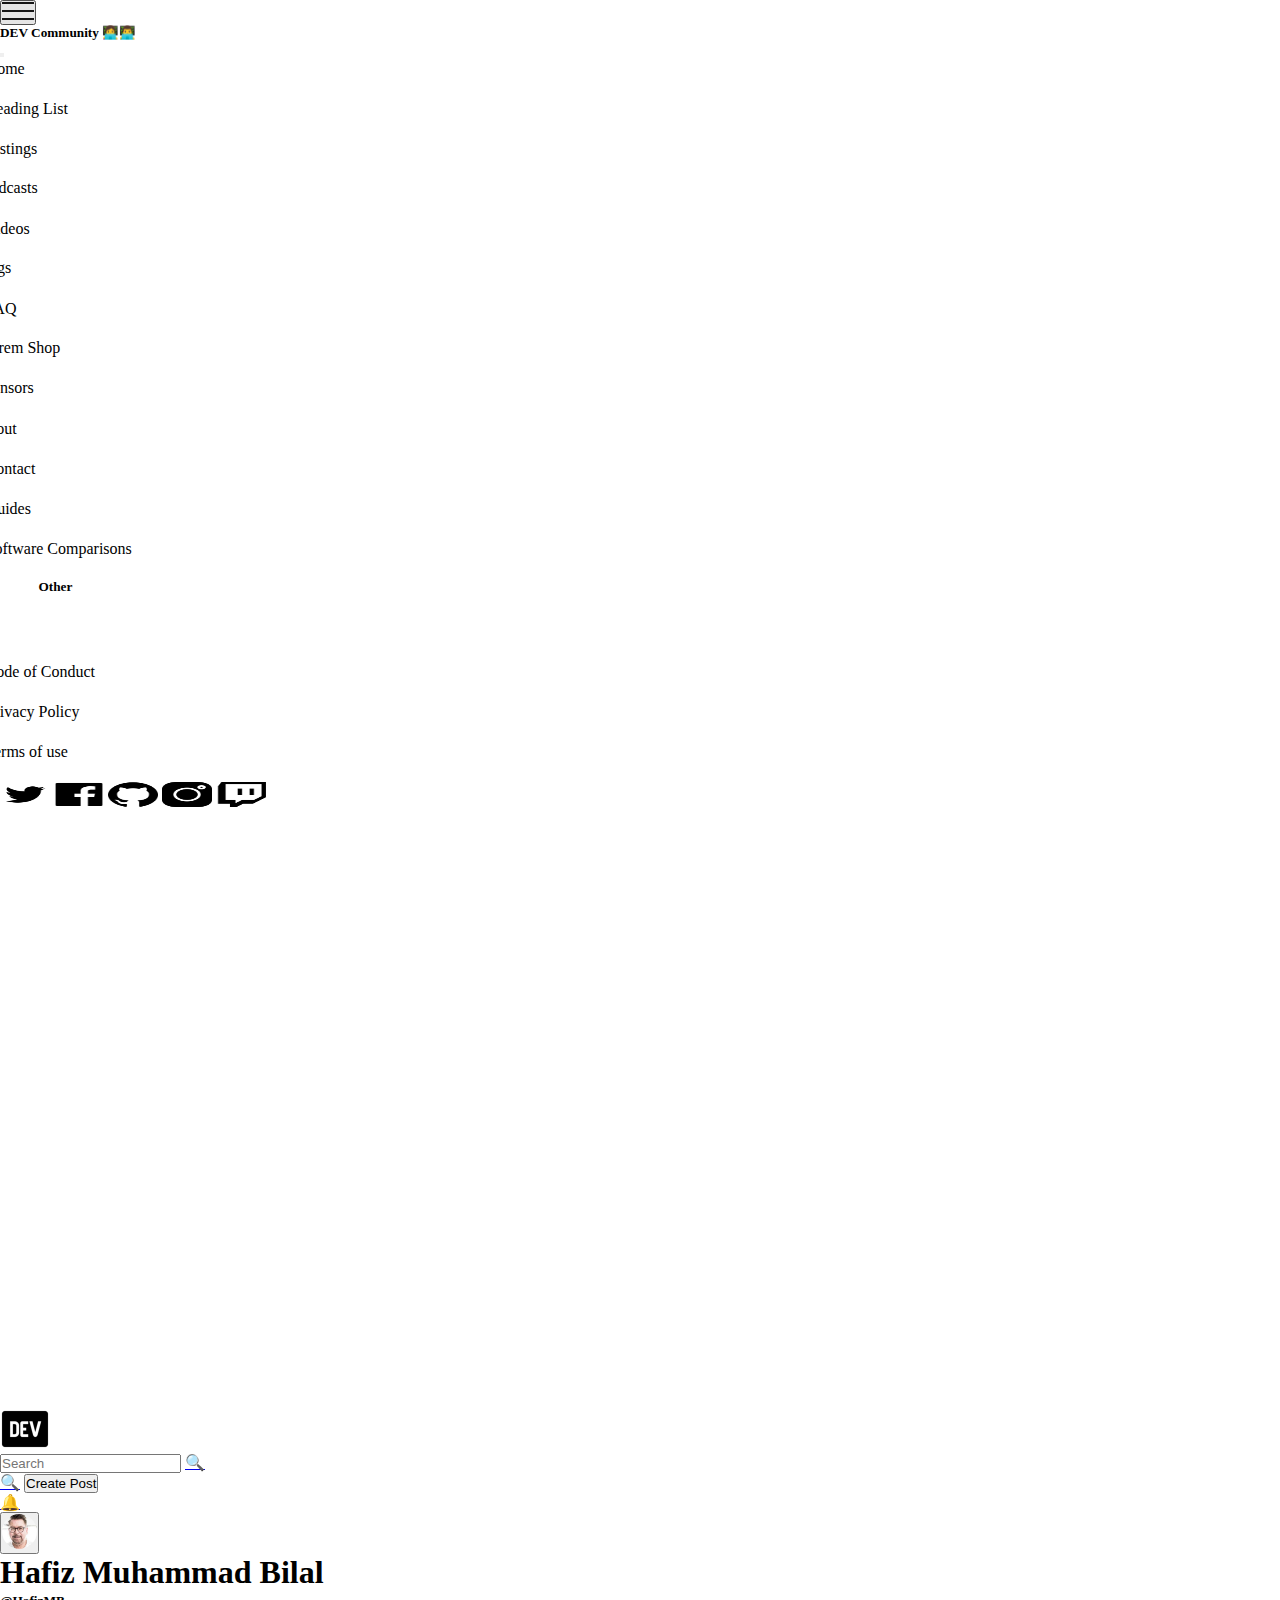
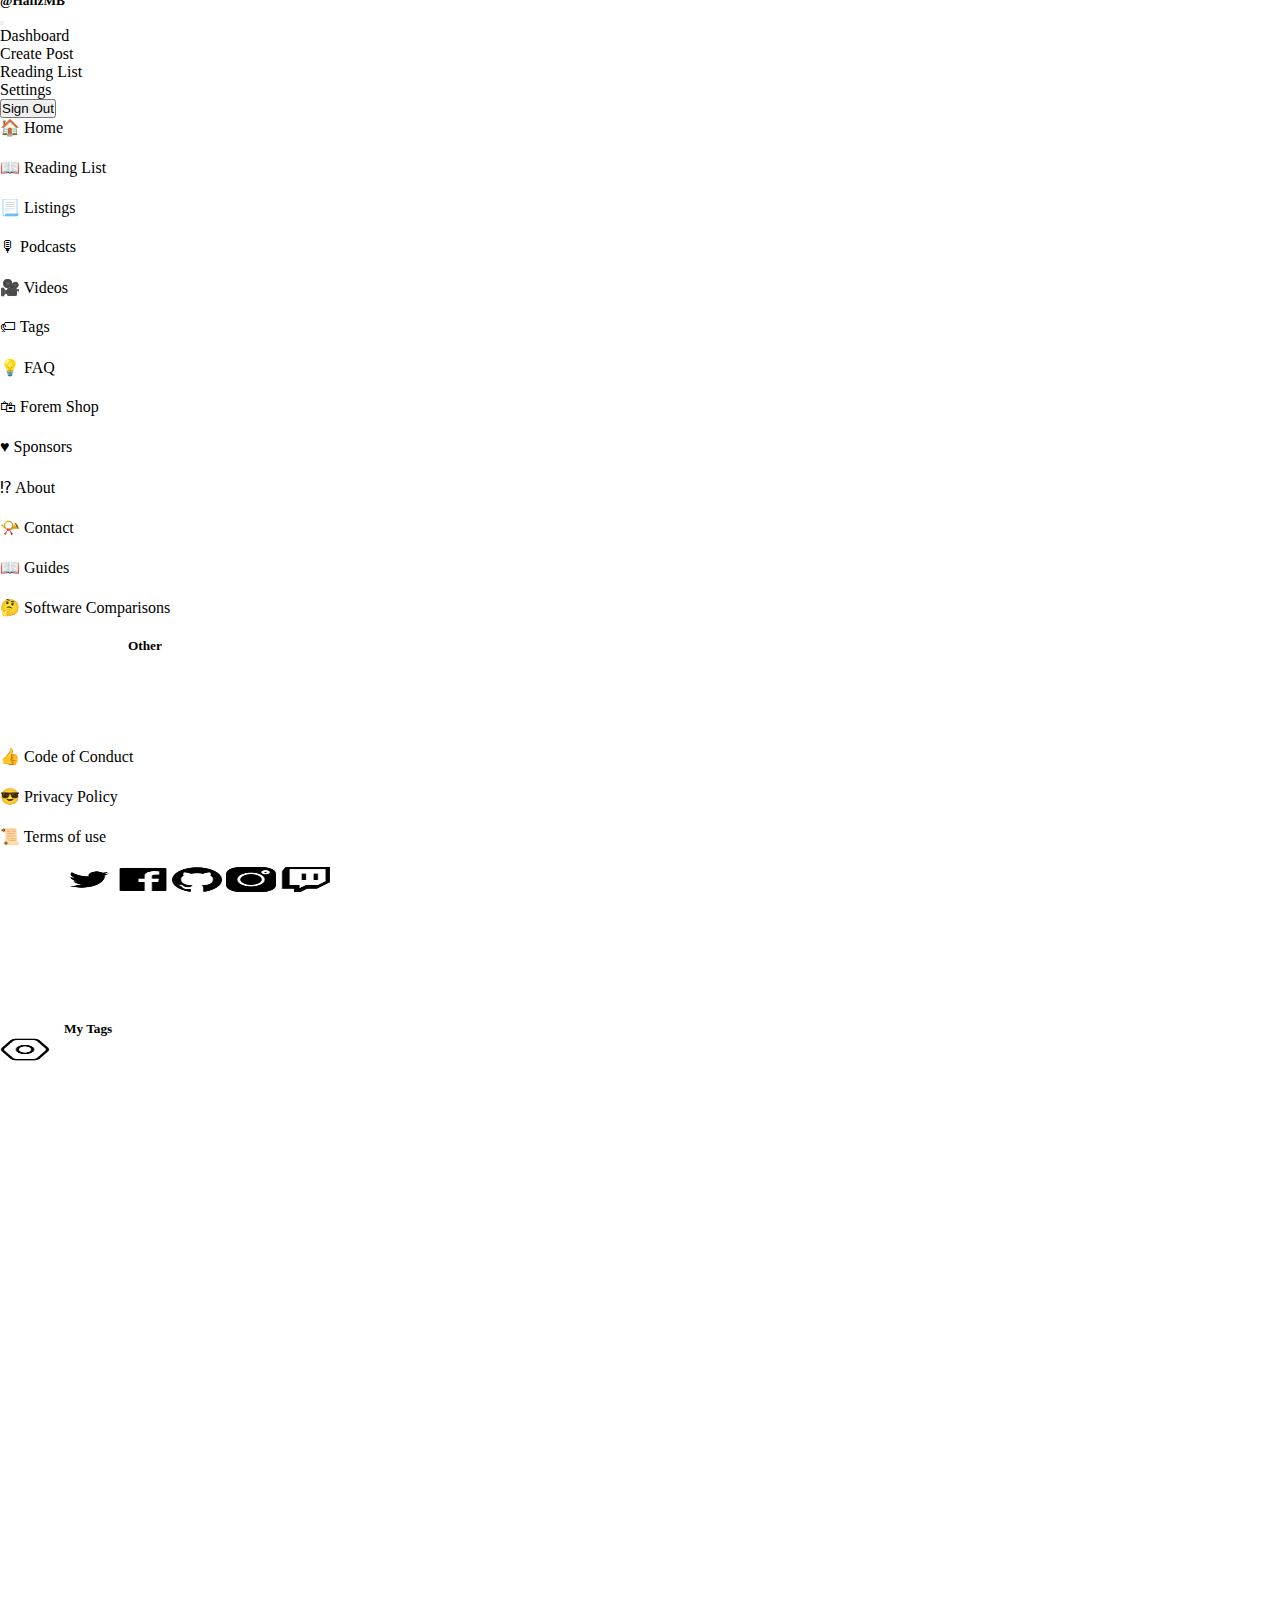
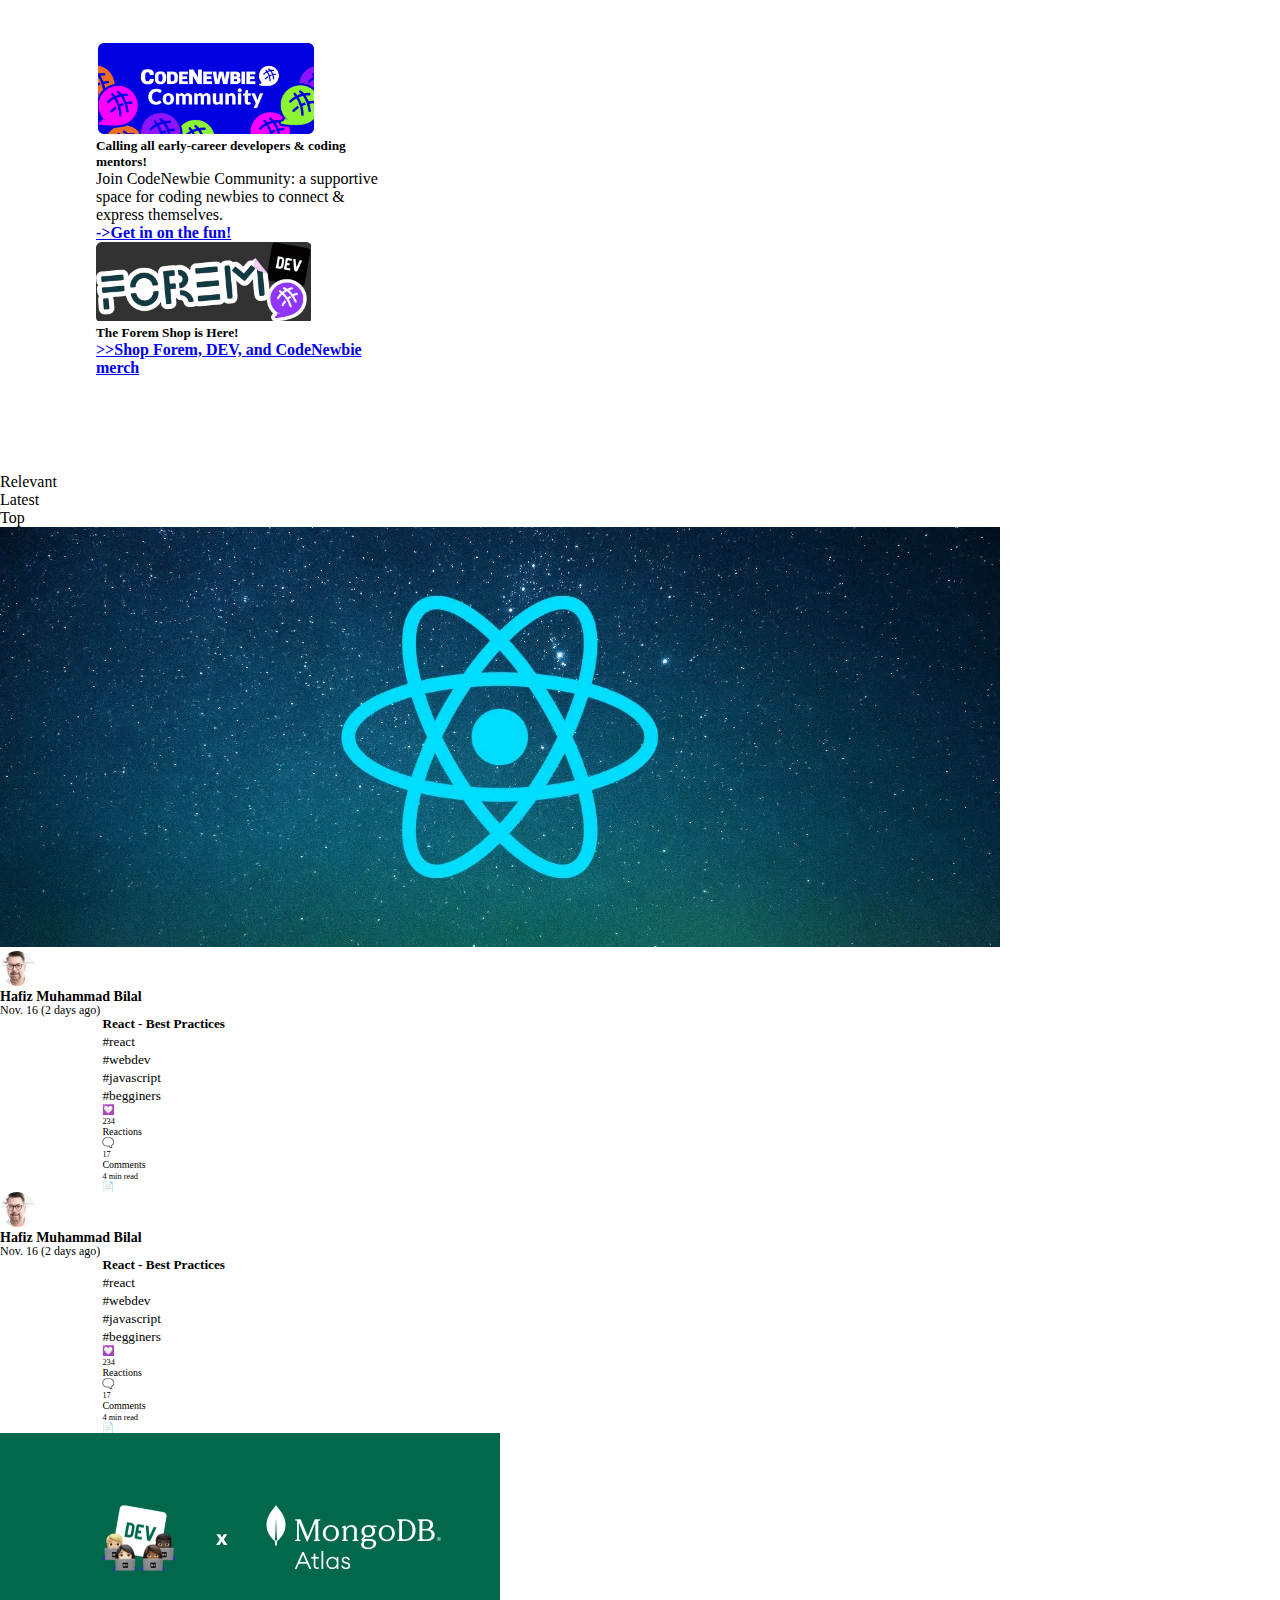
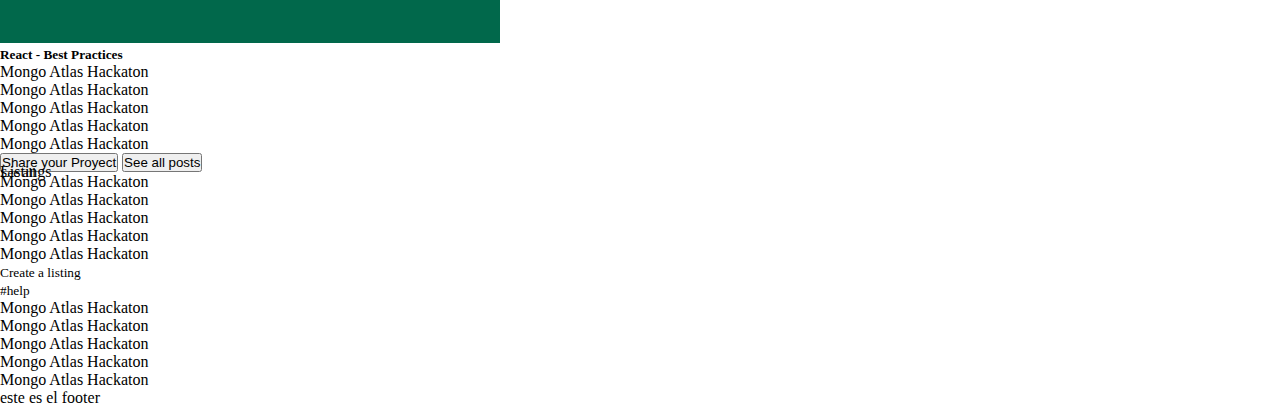
==== src/index.html @ c9198eea "cambios" ====
<!DOCTYPE html>
<html lang="en">
  <head>
    <meta charset="utf-8" />
    <meta name="viewport" content="width=device-width, initial-scale=1" />
    <link
      rel="shortcut icon"
      href="../images/iconLogo.ico"
      type="image/x-icon"
    />
    <title>Desafio2 Maquetado-Bootstrap</title>
    <link
      href="https://cdn.jsdelivr.net/npm/bootstrap@5.2.2/dist/css/bootstrap.min.css"
      rel="stylesheet"
      integrity="sha384-Zenh87qX5JnK2Jl0vWa8Ck2rdkQ2Bzep5IDxbcnCeuOxjzrPF/et3URy9Bv1WTRi"
      crossorigin="anonymous"
    />
    <link rel="stylesheet" href="../style/style.css" />
  </head>

  <body>
    <header class="bg-white">
      <nav class="navbar navbar-expand-md justify-content-around">
        <div
          class="nav__buttons--left w-lg-75 d-flex align-items-center justify-content-start"
        >
          <button
            class="navbar-toggler noOutline border border-0"
            type="button"
            data-bs-toggle="offcanvas"
            data-bs-target="#offcanvasExample"
            aria-controls="offcanvasExample"
          >
            <img src="../images/icon-menu.svg" alt="" />
          </button>

          <div
            class="offcanvas offcanvas-start w-75 d-md-none d-lg-none"
            tabindex="-1"
            id="offcanvasExample"
            aria-labelledby="offcanvasExampleLabel"
          >
            <div class="offcanvas-header">
              <h5 class="offcanvas-title" id="offcanvasExampleLabel">
                DEV Community 👩‍💻👨‍💻
              </h5>
              <button
                type="button"
                class="btn-close"
                data-bs-dismiss="offcanvas"
                aria-label="Close"
              ></button>
            </div>
            <div class="offcanvas-body">
              <div class="row vh-100">
                <div class="col-12">
                  <ul class="offcanvas-list">
                    <li><a href="#">🏠 Home</a></li>
                    <li><a href="#">📖 Reading List</a></li>
                    <li><a href="#">📃 Listings</a></li>
                    <li><a href="#">🎙 Podcasts</a></li>
                    <li><a href="#">🎥 Videos</a></li>
                    <li><a href="#">🏷 Tags</a></li>
                    <li><a href="#">💡 FAQ</a></li>
                    <li><a href="#">🛍 Forem Shop</a></li>
                    <li><a href="#">♥ Sponsors</a></li>
                    <li><a href="#">⁉ About</a></li>
                    <li><a href="#">📯 Contact</a></li>
                    <li><a href="#">📖 Guides</a></li>
                    <li><a href="#">🤔 Software Comparisons</a></li>
                  </ul>
                  <div class="offcanvas-subtitle"><h5>Other</h5></div>

                  <ul class="offcanvas-list">
                    <li><a href="#">👍 Code of Conduct</a></li>
                    <li><a href="#">😎 Privacy Policy</a></li>
                    <li><a href="#">📜 Terms of use</a></li>
                  </ul>
                  <div class="aside-icons">
                    <div class="row d-flex justify-content-around">
                      <img src="../images/twitter.png" alt="Twitter-icon" />
                      <img src="../images/facebook.png" alt="Facebook-icon" />
                      <img src="../images/github.png" alt="Github-icon" />
                      <img src="../images/instagram.png" alt="Instagram-logo" />
                      <img src="../images/twitch.png" alt="twitch-logo" />
                    </div>
                  </div>
                </div>
              </div>
            </div>
          </div>

          <a href="../src/index.html">
            <img class="logoDev ms-1" src="../images/logo1.png" alt="logo" />
          </a>

          <div
            class="border ms-3 p-1 w-75 rounded bg-white d-none d-md-flex d-lg-flex justify-content-between"
          >
            <input
              class="border border-0 w-75"
              type="text"
              style="outline: none"
              placeholder="Search"
            />
            <a class="btn btn-light fs-5" href="#">🔍</a>
          </div>
        </div>

        <div
          class="nav__buttons--rigth me-2 d-flex align-items-center justify-content-end"
        >
          <a
            class="fs-3 me-2 btn btn-light d-md-none d-lg-none"
            href="../src/search.html"
            >🔍</a
          >

          <a href="create.html">
            <button
              class="header__nav--btn btn btn-outline-primary text-primary fw-bolder me-2 d-none d-md-inline d-lg-inline"
              type="submit"
            >
              Create Post
            </button></a
          >

          <a href="notifications.html">
            <div class="icon__notifications fs-3 btn btn-light">🔔</div>
          </a>
          
          <!-- Button trigger modal -->
          <button
            type="button"
            class="border border-0 rounded w-auto"
            data-bs-toggle="modal"
            data-bs-target="#exampleModal"
          >
          <img
          class="user__data--img"
          src="../images/user__img.jpg"
          alt="foto"
        />
          </button>

          <!-- Modal -->
          <div
            class="modal fade"
            id="exampleModal"
            tabindex="-1"
            aria-labelledby="exampleModalLabel"
            aria-hidden="true"
          >
            <div class="modal-dialog">
              <div class="modal-content">
                <div class="modal-header">
                  <div class="modal__name d-flex flex-column btn btn-light btn-light text-start">
                    <h1 class="fs-5" id="exampleModalLabel">
                      Hafiz Muhammad Bilal
                    </h1>
                    <h4 class="fs-6"><small>@HafizMB</small></h4>
                  </div>
                  
                  <button
                    type="button"
                    class="btn-close"
                    data-bs-dismiss="modal"
                    aria-label="Close"
                  ></button>
                </div>
                <div class="modal-body">
                  <ul class="p-0 d-flex flex-column align-items-start justify-content-start w-100">
                    <li class="btn btn-light btn-link w-100 text-start">Dashboard</li>
                    <li class="btn btn-light btn-link w-100 text-start">Create Post</li>
                    <li class="btn btn-light btn-link w-100 text-start">Reading List</li>
                    <li class="btn btn-light btn-link w-100 text-start">Settings</li>
                  </ul>
                </div>
                <div class="modal-footer">
                  <button
                    type="button"
                    class="btn btn-link btn-light"
                    data-bs-dismiss="modal"
                  >
                    Sign Out
                  </button>
                  
                </div>
              </div>
            </div>
          </div>
        </div>
      </nav>
    </header>

    <main class="row text-center bg-light">
      <section class="d-none d-md-block col-md-4 col-lg-3 aside_section border">
        <section
          class="d-none d-md-flex col-md-4 col-lg-3 aside_section border"
        >
          <div class="row vh-100" id="aside-section">
            <div class="col-12" id="aside-list">
              <ul class="offcanvas-list">
                <li><a href="#">🏠 Home</a></li>
                <li><a href="#">📖 Reading List</a></li>
                <li><a href="#">📃 Listings</a></li>
                <li><a href="#">🎙 Podcasts</a></li>
                <li><a href="#">🎥 Videos</a></li>
                <li><a href="#">🏷 Tags</a></li>
                <li><a href="#">💡 FAQ</a></li>
                <li><a href="#">🛍 Forem Shop</a></li>
                <li><a href="#">♥ Sponsors</a></li>
                <li><a href="#">⁉ About</a></li>
                <li><a href="#">📯 Contact</a></li>
                <li><a href="#">📖 Guides</a></li>
                <li><a href="#">🤔 Software Comparisons</a></li>
              </ul>
              <div class="offcanvas-subtitle"><h5>Other</h5></div>

              <ul class="offcanvas-list">
                <li><a href="#">👍 Code of Conduct</a></li>
                <li><a href="#">😎 Privacy Policy</a></li>
                <li><a href="#">📜 Terms of use</a></li>
              </ul>
              <div class="aside-icons">
                <div class="row d-flex justify-content-around">
                  <img src="../images/twitter.png" alt="Twitter-icon" />
                  <img src="../images/facebook.png" alt="Facebook-icon" />
                  <img src="../images/github.png" alt="Github-icon" />
                  <img src="../images/instagram.png" alt="Instagram-logo" />
                  <img src="../images/twitch.png" alt="twitch-logo" />
                </div>
              </div>
            </div>
            <div class="aside-section-tags">
              <div class="aside-section-tags-header">
                <div class="row d-flex justify-content-between">
                  <h5>My Tags</h5>
                  <img src="../images/setting.png" alt="settings-icon" />
                </div>
              </div>
            </div>
            <div class="aside-section-cards">
              <div class="card" style="width: 18rem">
                <img
                  src="../images/aside-card-1.PNG"
                  class="card-img-top"
                  alt="..."
                />
                <div class="card-body">
                  <h5 class="card-title">
                    Calling all early-career developers & coding mentors!
                  </h5>
                  <p class="card-text">
                    Join CodeNewbie Community: a supportive space for coding
                    newbies to connect & express themselves.
                  </p>
                  <a href="#">->Get in on the fun!</a>
                </div>
              </div>
              <div class="card" style="width: 18rem">
                <img
                  src="../images/aside-card-2.PNG"
                  class="card-img-top"
                  alt="..."
                />
                <div class="card-body">
                  <h5 class="card-title h4">The Forem Shop is Here!</h5>
                  <a href="#">>>Shop Forem, DEV, and CodeNewbie merch</a>
                </div>
              </div>
            </div>
          </div>
        </section>
      </section>

      <section class="main_section col-sm-12 col-md-8 col-lg-6">
        <nav class="navbar mt-3 p-0">
          <ul
            class="d-flex w-100 align-items-center justify-content-start mb-3 p-0"
          >
            <li class="fs-4 fw-bold btn btn-light">Relevant</li>
            <li class="mx-3 btn btn-link">Latest</li>
            <li class="mx-3 btn btn-link">Top</li>
          </ul>
        </nav>

        <div class="main__section--articles container-fluid"> <!-- aqui ya estas??-->
          <div class="card" style="width: 100%">
            <img
              src="../images/react_universe.png"
              class="card-img-top"
              alt="react_universe"
            />
            <div class="card-body text-start">
              <div class="user__data my-3 d-flex w-100">
                <img
                  class="user__data--img"
                  src="../images/user__img.jpg"
                  alt=""
                />
                <div class="user__data--text">
                  <h4 class="user__data--name">Hafiz Muhammad Bilal</h4>
                  <p class="user__data--date">Nov. 16 (2 days ago)</p>
                </div>
              </div>
              <div class="main__content--data">
                <h5 class="card-title fw-bolder link__efect">
                  React - Best Practices
                </h5>
                <nav class="navbar__hashtags">
                  <ul class="ps-0 d-flex w-100 justify-content-start">
                    <li class="btn btn-light"><small>#react</small></li>
                    <li class="btn btn-light"><small>#webdev</small></li>
                    <li class="btn btn-light"><small>#javascript</small></li>
                    <li class="btn btn-light"><small>#begginers</small></li>
                  </ul>
                </nav>
                <div
                  class="card__bottom--text container-fluid d-flex w-100 p-0"
                >
                  <div
                    class="card__reactions d-flex justify-content-start align-items-center w-50 p-0"
                  >
                    <div class="card__reactions--likes d-flex btn btn-light">
                      <div class="like__logo">💟</div>
                      <div class="like__number ms-1"><small>234</small></div>
                      <div class="like__text ms-1 d-none d-md-block">
                        Reactions
                      </div>
                    </div>
                    <div class="card__reactions--coments d-flex btn btn-light">
                      <div class="comment__logo">🗨️</div>
                      <div class="comment__number ms-1"><small>17</small></div>
                      <div class="like__text ms-1 d-none d-md-block">
                        Comments
                      </div>
                    </div>
                  </div>
                  <div
                    class="card__other--data d-flex align-items-center justify-content-end w-50"
                  >
                    <div class="data__read"><small>4 min read</small></div>
                    <div class="data__icon fs-3 ms-1 btn btn-light">📄</div>
                  </div>
                </div>
              </div>
            </div>
          </div>

          <div class="card my-3" style="width: 100%">
            <div class="card-body text-start">
              <div class="user__data my-3 d-flex w-100">
                <img
                  class="user__data--img"
                  src="../images/user__img.jpg"
                  alt=""
                />
                <div class="user__data--text">
                  <h4 class="user__data--name">Hafiz Muhammad Bilal</h4>
                  <p class="user__data--date">Nov. 16 (2 days ago)</p>
                </div>
              </div>
              <div class="main__content--data">
                <h5 class="card-title fw-bolder link__efect">
                  React - Best Practices
                </h5>
                <nav class="navbar__hashtags">
                  <ul class="ps-0 d-flex w-100 justify-content-start">
                    <li class="btn btn-light"><small>#react</small></li>
                    <li class="btn btn-light"><small>#webdev</small></li>
                    <li class="btn btn-light"><small>#javascript</small></li>
                    <li class="btn btn-light"><small>#begginers</small></li>
                  </ul>
                </nav>
                <div
                  class="card__bottom--text container-fluid d-flex w-100 p-0"
                >
                  <div
                    class="card__reactions d-flex justify-content-start align-items-center w-50 p-0"
                  >
                    <div class="card__reactions--likes d-flex btn btn-light">
                      <div class="like__logo">💟</div>
                      <div class="like__number ms-1"><small>234</small></div>
                      <div class="like__text ms-1 d-none d-md-block">
                        Reactions
                      </div>
                    </div>
                    <div class="card__reactions--coments d-flex btn btn-light">
                      <div class="comment__logo">🗨️</div>
                      <div class="comment__number ms-1"><small>17</small></div>
                      <div class="like__text ms-1 d-none d-md-block">
                        Comments
                      </div>
                    </div>
                  </div>
                  <div
                    class="card__other--data d-flex align-items-center justify-content-end w-50"
                  >
                    <div class="data__read"><small>4 min read</small></div>
                    <div class="data__icon fs-3 ms-1 btn btn-light">📄</div>
                  </div>
                </div>
              </div>
            </div>
          </div>
        </div>
      </section>

      <section class="aside_section--mongo d-none d-lg-block col-lg-3">
        <div class="mongo__first--section border rounded mt-4 me-4">
          <img
            class="mongo__img w-100 rounded"
            src="../images/mongo1.png"
            alt=""
          />
          <h5 class="card-title fw-bolder link__efect my-2">
            React - Best Practices
          </h5>
          <ul class="p-0">
            <li
              class="p-0 btn btn-light w-100 link__efect py-2 text-start ps-3"
            >
              Mongo Atlas Hackaton
            </li>
            <li
              class="p-0 btn btn-light w-100 link__efect py-2 text-start ps-3"
            >
              Mongo Atlas Hackaton
            </li>
            <li
              class="p-0 btn btn-light w-100 link__efect py-2 text-start ps-3"
            >
              Mongo Atlas Hackaton
            </li>
            <li
              class="p-0 btn btn-light w-100 link__efect py-2 text-start ps-3"
            >
              Mongo Atlas Hackaton
            </li>
            <li
              class="p-0 btn btn-light w-100 link__efect py-2 text-start ps-3"
            >
              Mongo Atlas Hackaton
            </li>
          </ul>
          <div class="mongo__buttons d-flex flex-column m-3">
            <button class="btn btn-primary">Share your Proyect</button>
            <button class="btn btn-secondary mt-3">See all posts</button>
          </div>
        </div>

        <div class="mongo__second--section border rounded mt-4 me-4 mb-3">
          <div
            class="mongo__listings d-flex mt-3 py-2 border-bottom justify-content-between w-100"
          >
            <p class="fs-4 ms-2 fw-bold">Listings</p>
            <p class="fs-6 link__efect text-primary border fw-bold">
              <small>See all</small>
            </p>
          </div>
          <ul class="p-0 mb-0">
            <li
              class="p-0 btn btn-light w-100 link__efect py-2 border-bottom text-start ps-3"
            >
              Mongo Atlas Hackaton
            </li>
            <li
              class="p-0 btn btn-light w-100 link__efect border-bottom py-2 text-start ps-3"
            >
              Mongo Atlas Hackaton
            </li>
            <li
              class="p-0 btn btn-light w-100 link__efect border-bottom py-2 text-start ps-3"
            >
              Mongo Atlas Hackaton
            </li>
            <li
              class="p-0 btn btn-light w-100 link__efect border-bottom py-2 text-start ps-3"
            >
              Mongo Atlas Hackaton
            </li>
            <li
              class="p-0 btn btn-light w-100 link__efect border-bottom py-2 text-start ps-3"
            >
              Mongo Atlas Hackaton
            </li>
          </ul>
          <div class="listings__bottom--btn link__efect py-2 fw-bold fs-6">
            <small>Create a listing</small>
          </div>
        </div>

        <div class="mongo__third--section border rounded mt-4 me-4 mb-3">
          <p class="fs-3 p-2 link__efect text-start border-bottom fw-bold">
            <small>#help</small>
          </p>
          <ul class="p-0 mb-0">
            <li
              class="p-0 btn btn-light w-100 link__efect py-2 border-bottom text-start ps-3"
            >
              Mongo Atlas Hackaton
            </li>
            <li
              class="p-0 btn btn-light w-100 link__efect border-bottom py-2 text-start ps-3"
            >
              Mongo Atlas Hackaton
            </li>
            <li
              class="p-0 btn btn-light w-100 link__efect border-bottom py-2 text-start ps-3"
            >
              Mongo Atlas Hackaton
            </li>
            <li
              class="p-0 btn btn-light w-100 link__efect border-bottom py-2 text-start ps-3"
            >
              Mongo Atlas Hackaton
            </li>
            <li
              class="p-0 btn btn-light w-100 link__efect border-bottom py-2 text-start ps-3"
            >
              Mongo Atlas Hackaton
            </li>
          </ul>
        </div>
      </section>
    </main>

    <footer class="border text-center">este es el footer</footer>

    <script
      src="https://cdn.jsdelivr.net/npm/bootstrap@5.2.2/dist/js/bootstrap.bundle.min.js"
      integrity="sha384-OERcA2EqjJCMA+/3y+gxIOqMEjwtxJY7qPCqsdltbNJuaOe923+mo//f6V8Qbsw3"
      crossorigin="anonymous"
    ></script>
  </body>
</html>
---- style/style.css ----
* {
  margin: 0;
  padding: 0;
}

body {
  width: 100vw;
  min-height: 100vh;
}

li {
  list-style: none;
}

.noOutline {
  outline: none;
}

.logoDev {
  width: 50px;
  height: 40px;
}

.link__efect:hover {
  color: blue;
  cursor: pointer;
}

.data__read {
  cursor: pointer;
}

.user__data {
  cursor: pointer;
}

.user__data--img {
  width: 35px;
  height: 35px;
  border-radius: 50%;
}

.user__data--img:hover {
  border: 1px solid aqua;
}

.user__data--name {
  font-size: 14px;
  line-height: 14px;
}

.user__data--date {
  font-size: 12px;
  line-height: 12px;
}

@media only screen and (max-width: 767px) {
  .main__section--search .row {
    width: 95%;
  }
  .section__search--buscar {
    border: 1px solid #ddd;
    border-radius: 5px;
    background-color: white;
  }
  .section__search--input {
    width: 90%;
    margin: 2%;
    border: none;
    outline: none;
    padding: 1%;
  }
  .section__search--buscar:hover {
    border: 1px solid gray;
  }
  .section__search--buscar:focus-within {
    border: 2px solid blue;
  }
  .main__section--ul {
    width: -webkit-max-content;
    width: -moz-max-content;
    width: max-content;
    overflow-x: auto;
    scroll-behavior: smooth;
  }
  .section__search--icon {
    font-size: 30px;
  }
  .section__search--btn:hover {
    color: blue;
    background-color: white;
  }
  .section__nav--menu {
    margin-left: 2%;
  }
  .main__form--content {
    width: 100vw;
    height: 35vh;
    resize: none;
    font-family: monospace;
    outline: none;
  }
  .main__form--section {
    width: 100vw;
    height: 28vh;
    outline: none;
  }
  .header__nav {
    width: 100%;
  }
  .main__form--input {
    width: 50%;
    position: relative;
  }
  .main__form--inputLabel {
    width: 100%;
    margin: 1%;
    padding: 1%;
    position: relative;
    text-align: start;
  }
  .main__form--inputField {
    width: 100%;
    height: 100%;
    margin: 1%;
    padding: 1%;
    opacity: 0;
    position: absolute;
    top: 1px;
    left: 1px;
  }
  .main__form--nav {
    width: 95vw;
    height: auto;
  }
  .nav__buttons--left {
    width: 30vw;
  }
  .nav__buttons--rigth {
    width: 60vw;
  }
  .offcanvas-body {
    width: 100%;
    height: 150vh;
    margin-left: -5%;
  }
  .offcanvas-body li {
    width: 100%;
    height: 40px;
  }
  .aside-icons {
    width: 100%;
    height: 10vh;
  }
  .aside-icons img {
    width: 50px;
    height: 25px;
  }
  .offcanvas-subtitle {
    width: 100%;
    height: 5vh;
    margin-left: 10%;
    margin-bottom: 5%;
    font-weight: bolder;
  }
  .offcanvas-list a {
    text-decoration: none;
    color: black;
  }
  .offcanvas-list li {
    list-style: none;
  }
}
@media only screen and (min-width: 768px) {
  .main__section--btn {
    width: 100%;
  }
  .main__section--btn:hover {
    background-color: white;
    color: blue;
  }
  .section__search--buscar {
    border: 1px solid #ddd;
    border-radius: 5px;
  }
  .section__search--input {
    width: 90%;
    margin: 2%;
    border: none;
    outline: none;
  }
  .section__search--icon {
    font-size: 20px;
  }
  .section__search--buscar:hover {
    border: 1px solid gray;
  }
  .section__search--buscar:focus-within {
    border: 2px solid blue;
  }
  .section__search--btn:hover {
    color: blue;
    background-color: white;
  }
  .section__nav--menu {
    width: auto;
  }
  .main__form--content {
    width: 100vw;
    height: 35vh;
    resize: none;
    font-family: monospace;
    outline: none;
  }
  .main__form--input {
    width: 50%;
    position: relative;
  }
  .main__form--inputLabel {
    width: 100%;
    margin: 1%;
    padding: 1%;
    position: relative;
    text-align: start;
  }
  .main__form--inputField {
    width: 100%;
    height: 100%;
    margin: 1%;
    padding: 1%;
    opacity: 0;
    position: absolute;
    top: 1px;
    left: 1px;
  }
  .nav__buttons--left {
    width: 60vw;
  }
  .nav__buttons--rigth {
    width: 30vw;
  }
  .main__content--data {
    padding-left: 8%;
  }
  .card__bottom--text {
    font-size: 10px;
  }
  .header__nav--btn:hover {
    color: white !important;
  }
  .offcanvas-body {
    width: 100%;
    height: 150vh;
    margin-left: -5%;
  }
  .offcanvas-body li {
    width: 100%;
    height: 40px;
  }
  .aside-icons {
    width: 100%;
    height: 10vh;
    margin-left: 5%;
  }
  .aside-icons img {
    width: 50px;
    height: 25px;
  }
  .offcanvas-subtitle {
    width: 100%;
    height: 5vh;
    margin-left: 10%;
    margin-bottom: 5%;
    font-weight: bolder;
  }
  .offcanvas-list a {
    text-decoration: none;
    color: black;
  }
  .offcanvas-list li {
    list-style: none;
  }
  #aside-list {
    text-align: left;
  }
  #aside-list li {
    width: 100%;
    height: 40px;
  }
  .aside-section-tags {
    width: 100%;
    margin-top: 5%;
    margin-bottom: 45%;
  }
  .aside-section-tags h5 {
    text-align: left;
    width: 50%;
    margin-left: 5%;
  }
  .aside-section-tags img {
    width: 50px;
    height: 25px;
  }
  .aside-section-cards {
    margin: 7.5%;
    text-align: left;
  }
  .aside-section-cards a {
    font-weight: 700;
  }
}
@media only screen and (min-width: 992px) {
  .section__search--buscar {
    width: 95%;
    border: 1px solid black;
    background-color: green;
  }
  .section__nav--menu {
    margin-left: 2%;
    width: 95%;
  }
  .nav__menu--title {
    margin-right: auto;
  }
  .nav__buttons--left {
    width: 60vw;
  }
  .nav__buttons--rigth {
    width: 30vw;
  }
  .mongo__img {
    cursor: pointer;
  }
  .header__nav--btn:hover {
    color: white;
  }
  .header__nav--btn:hover {
    color: white !important;
  }
  .mongo__listings {
    line-height: 0%;
  }
  .offcanvas-body {
    width: 100%;
    height: 150vh;
    margin-left: -5%;
  }
  .offcanvas-body li {
    width: 100%;
    height: 40px;
  }
  .aside-icons {
    width: 100%;
    height: 10vh;
  }
  .aside-icons img {
    width: 50px;
    height: 25px;
  }
  .offcanvas-subtitle {
    width: 100%;
    height: 5vh;
    margin-left: 10%;
    margin-bottom: 5%;
    font-weight: bolder;
  }
  .offcanvas-list a {
    text-decoration: none;
    color: black;
  }
  .offcanvas-list li {
    list-style: none;
  }
}/*# sourceMappingURL=style.css.map */
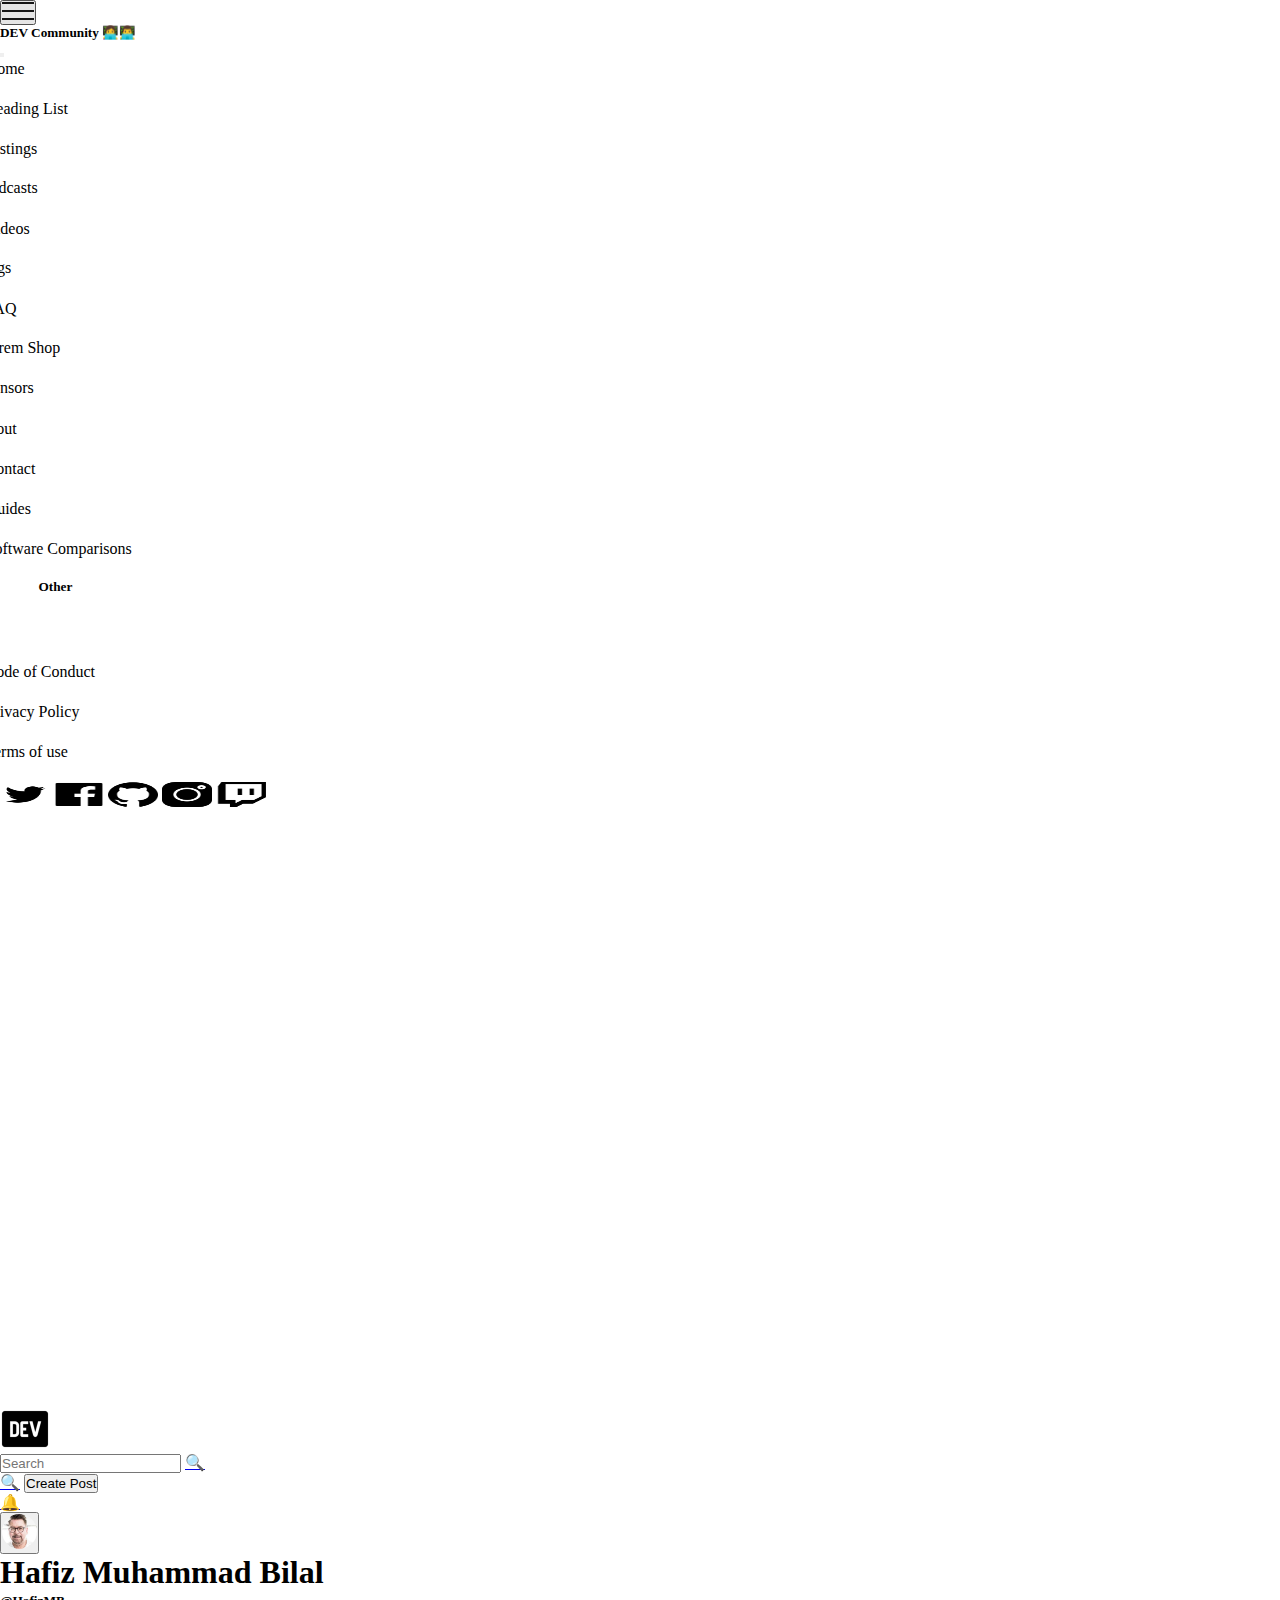
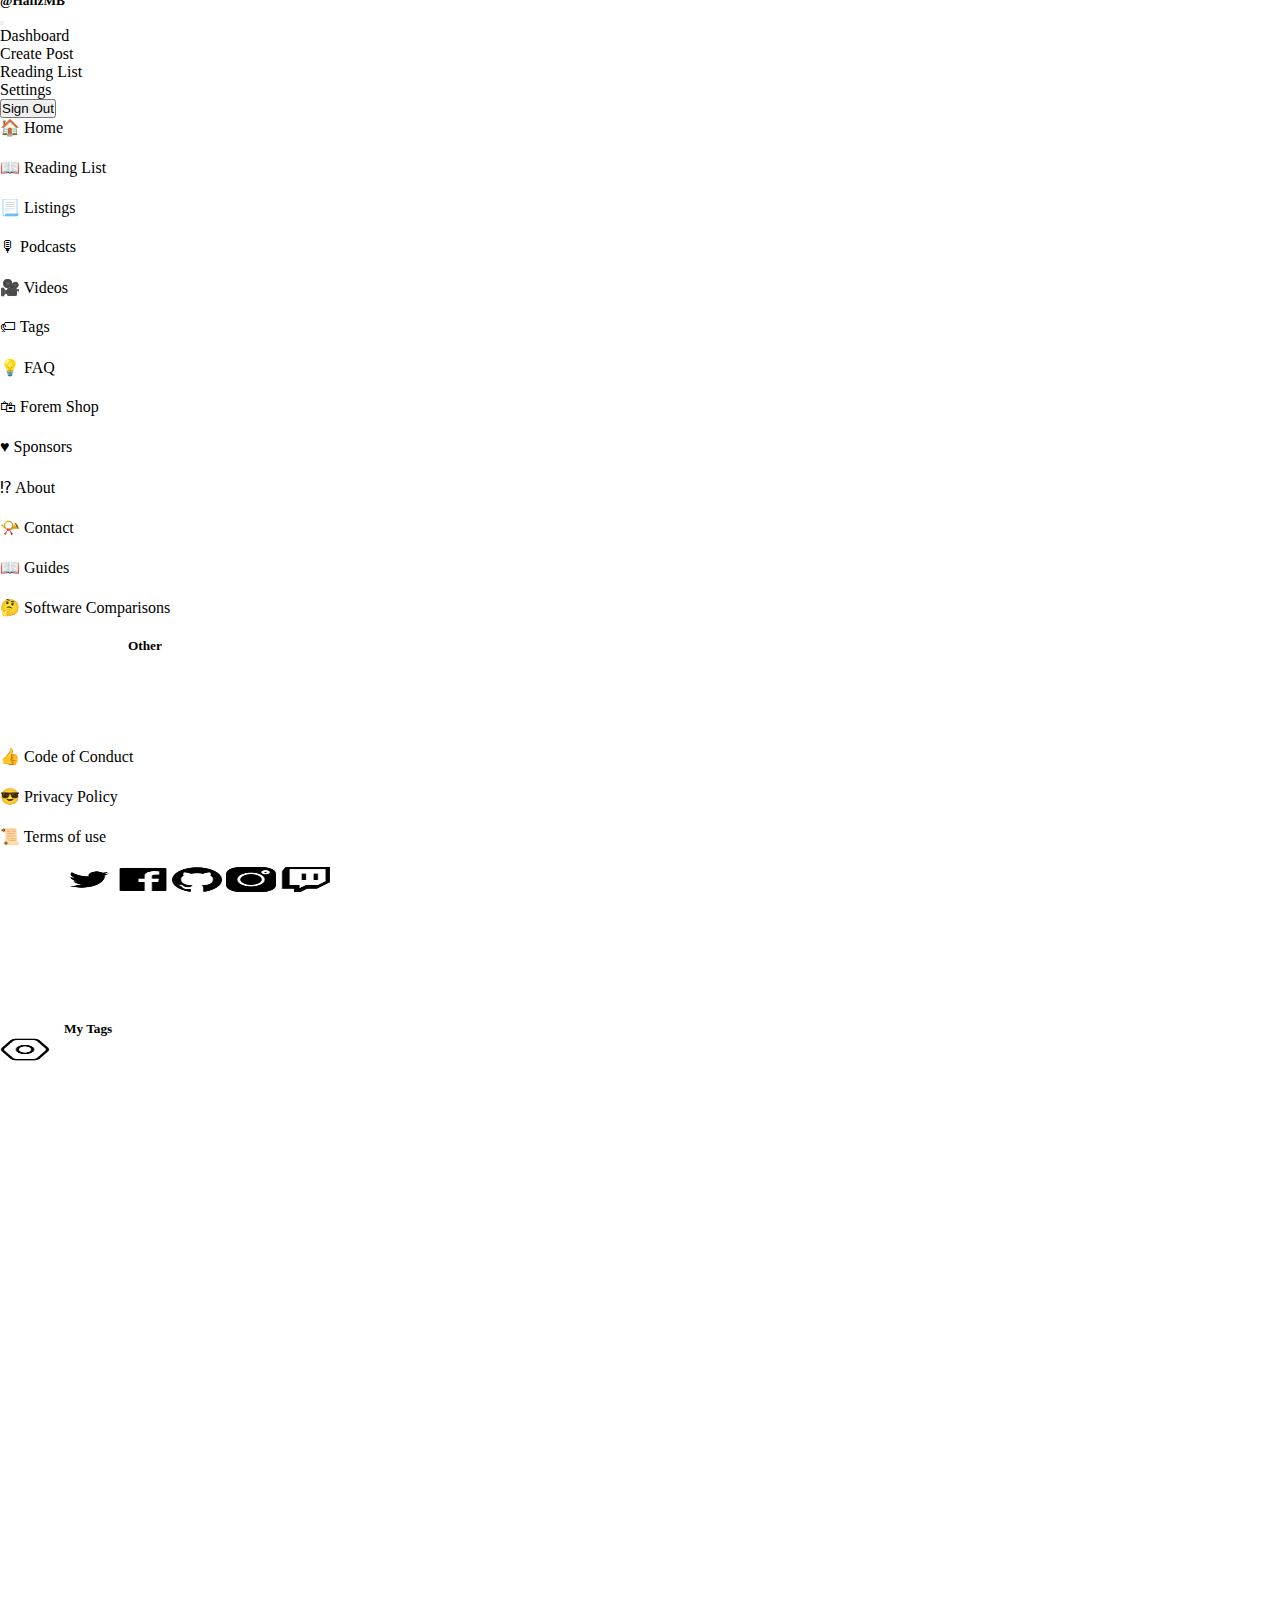
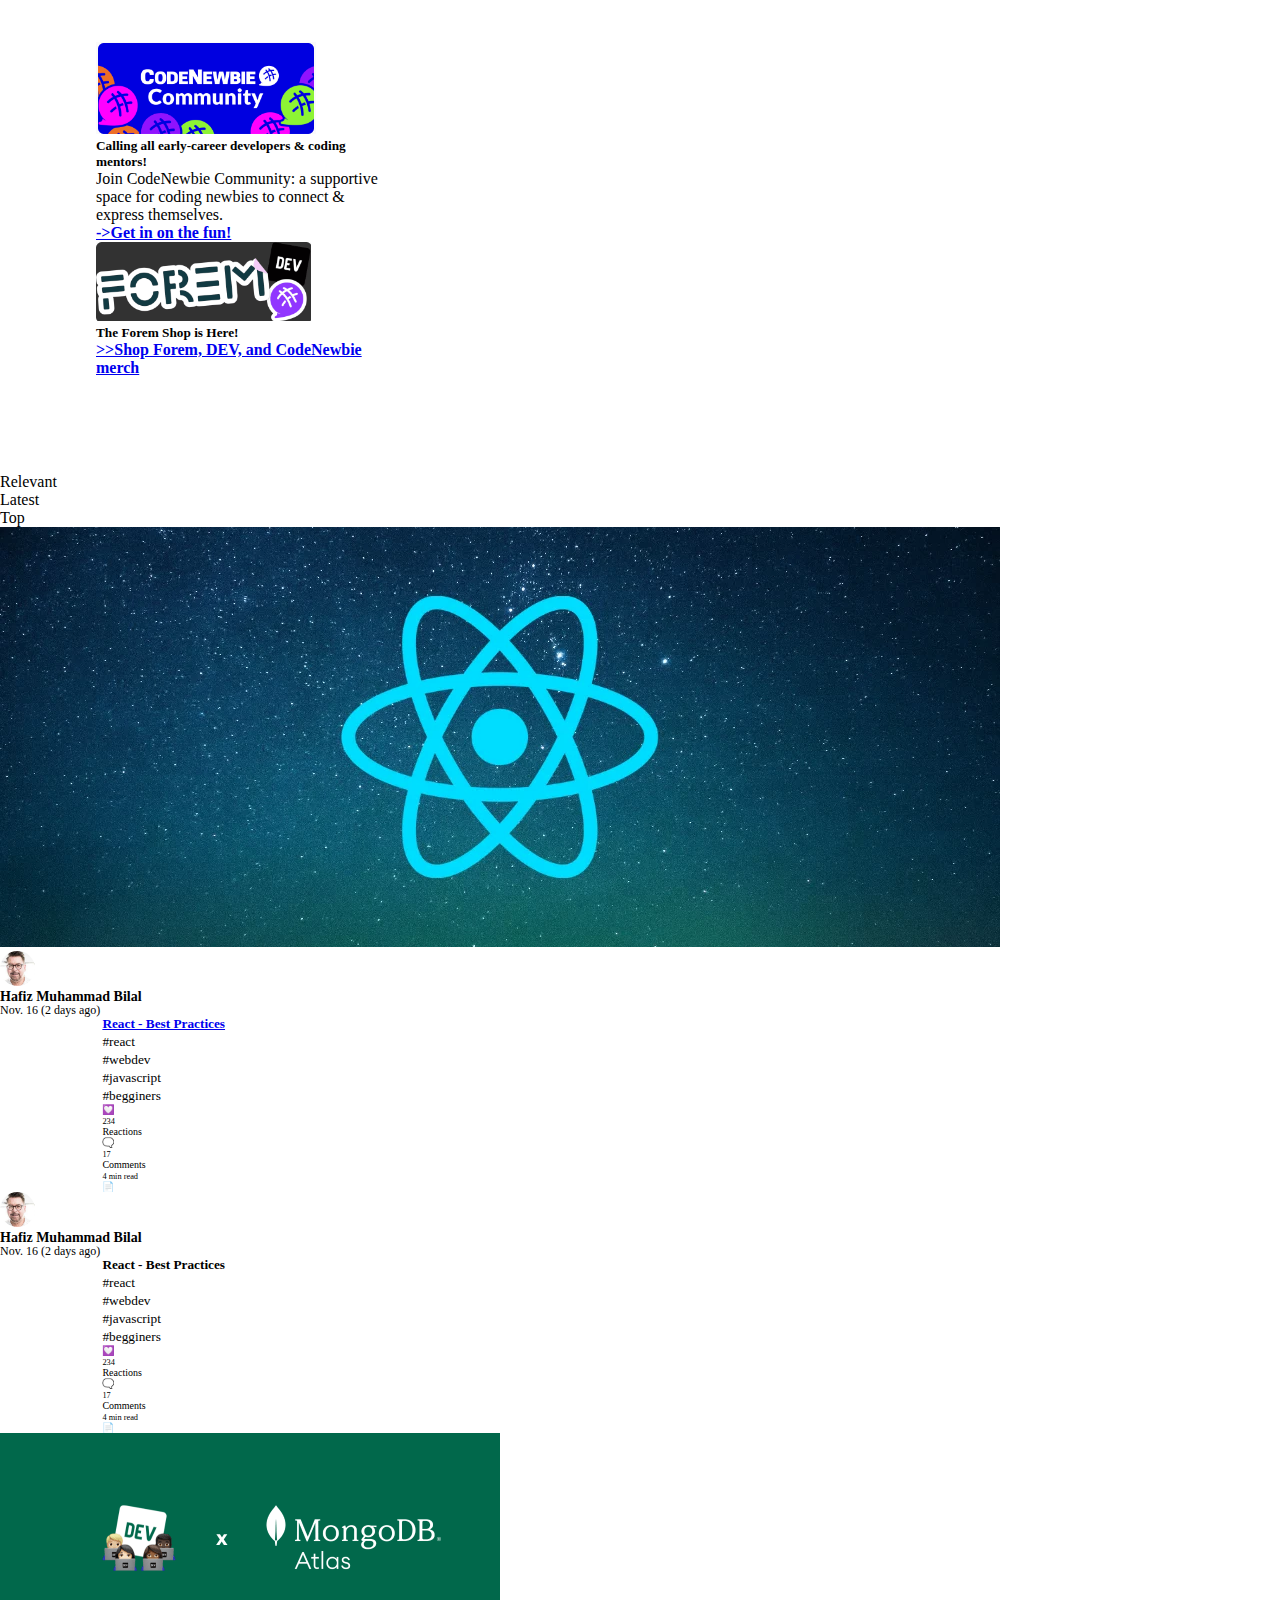
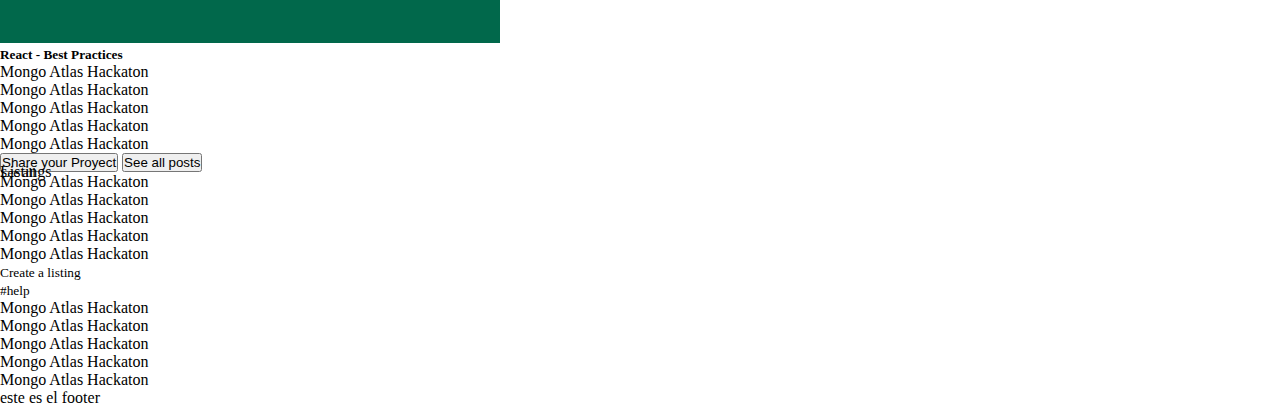
==== commit 0fe43a2d: "ultimos cambios" ====
--- a/src/index.html
+++ b/src/index.html
@@ -292,6 +292,67 @@
               class="card-img-top"
               alt="react_universe"
             />
+            <div class="card-body text-start">
+              <div class="user__data my-3 d-flex w-100">
+                <img
+                  class="user__data--img"
+                  src="../images/user__img.jpg"
+                  alt=""
+                />
+                <div class="user__data--text">
+                  <h4 class="user__data--name">Hafiz Muhammad Bilal</h4>
+                  <p class="user__data--date">Nov. 16 (2 days ago)</p>
+                </div>
+              </div>
+              <div class="main__content--data">
+                <h5 class="card-title fw-bolder link__efect">
+                  <a href="new.html">
+                    React - Best Practices
+                  </a>
+                  
+                </h5>
+                <nav class="navbar__hashtags">
+                  <ul class="ps-0 d-flex w-100 justify-content-start">
+                    <li class="btn btn-light"><small>#react</small></li>
+                    <li class="btn btn-light"><small>#webdev</small></li>
+                    <li class="btn btn-light"><small>#javascript</small></li>
+                    <li class="btn btn-light"><small>#begginers</small></li>
+                  </ul>
+                </nav>
+                
+                <div
+                  class="card__bottom--text container-fluid d-flex w-100 p-0"
+                >
+                  <div
+                    class="card__reactions d-flex justify-content-start align-items-center w-50 p-0"
+                  >
+                    <div class="card__reactions--likes d-flex btn btn-light">
+                      <div class="like__logo">💟</div>
+                      <div class="like__number ms-1"><small>234</small></div>
+                      <div class="like__text ms-1 d-none d-md-block">
+                        Reactions
+                      </div>
+                    </div>
+                    <div class="card__reactions--coments d-flex btn btn-light">
+                      <div class="comment__logo">🗨️</div>
+                      <div class="comment__number ms-1"><small>17</small></div>
+                      <div class="like__text ms-1 d-none d-md-block">
+                        Comments
+                      </div>
+                    </div>
+                  </div>
+                  <div
+                    class="card__other--data d-flex align-items-center justify-content-end w-50"
+                  >
+                    <div class="data__read"><small>4 min read</small></div>
+                    <div class="data__icon fs-3 ms-1 btn btn-light">📄</div>
+                  </div>
+                </div>
+              </div>
+            </div>
+          </div>
+
+          <div class="card my-3" style="width: 100%">
             <div class="card-body text-start">
               <div class="user__data my-3 d-flex w-100">
                 <img
@@ -347,63 +408,6 @@
               </div>
             </div>
           </div>
-
-          <div class="card my-3" style="width: 100%">
-            <div class="card-body text-start">
-              <div class="user__data my-3 d-flex w-100">
-                <img
-                  class="user__data--img"
-                  src="../images/user__img.jpg"
-                  alt=""
-                />
-                <div class="user__data--text">
-                  <h4 class="user__data--name">Hafiz Muhammad Bilal</h4>
-                  <p class="user__data--date">Nov. 16 (2 days ago)</p>
-                </div>
-              </div>
-              <div class="main__content--data">
-                <h5 class="card-title fw-bolder link__efect">
-                  React - Best Practices
-                </h5>
-                <nav class="navbar__hashtags">
-                  <ul class="ps-0 d-flex w-100 justify-content-start">
-                    <li class="btn btn-light"><small>#react</small></li>
-                    <li class="btn btn-light"><small>#webdev</small></li>
-                    <li class="btn btn-light"><small>#javascript</small></li>
-                    <li class="btn btn-light"><small>#begginers</small></li>
-                  </ul>
-                </nav>
-                <div
-                  class="card__bottom--text container-fluid d-flex w-100 p-0"
-                >
-                  <div
-                    class="card__reactions d-flex justify-content-start align-items-center w-50 p-0"
-                  >
-                    <div class="card__reactions--likes d-flex btn btn-light">
-                      <div class="like__logo">💟</div>
-                      <div class="like__number ms-1"><small>234</small></div>
-                      <div class="like__text ms-1 d-none d-md-block">
-                        Reactions
-                      </div>
-                    </div>
-                    <div class="card__reactions--coments d-flex btn btn-light">
-                      <div class="comment__logo">🗨️</div>
-                      <div class="comment__number ms-1"><small>17</small></div>
-                      <div class="like__text ms-1 d-none d-md-block">
-                        Comments
-                      </div>
-                    </div>
-                  </div>
-                  <div
-                    class="card__other--data d-flex align-items-center justify-content-end w-50"
-                  >
-                    <div class="data__read"><small>4 min read</small></div>
-                    <div class="data__icon fs-3 ms-1 btn btn-light">📄</div>
-                  </div>
-                </div>
-              </div>
-            </div>
-          </div>
         </div>
       </section>
 
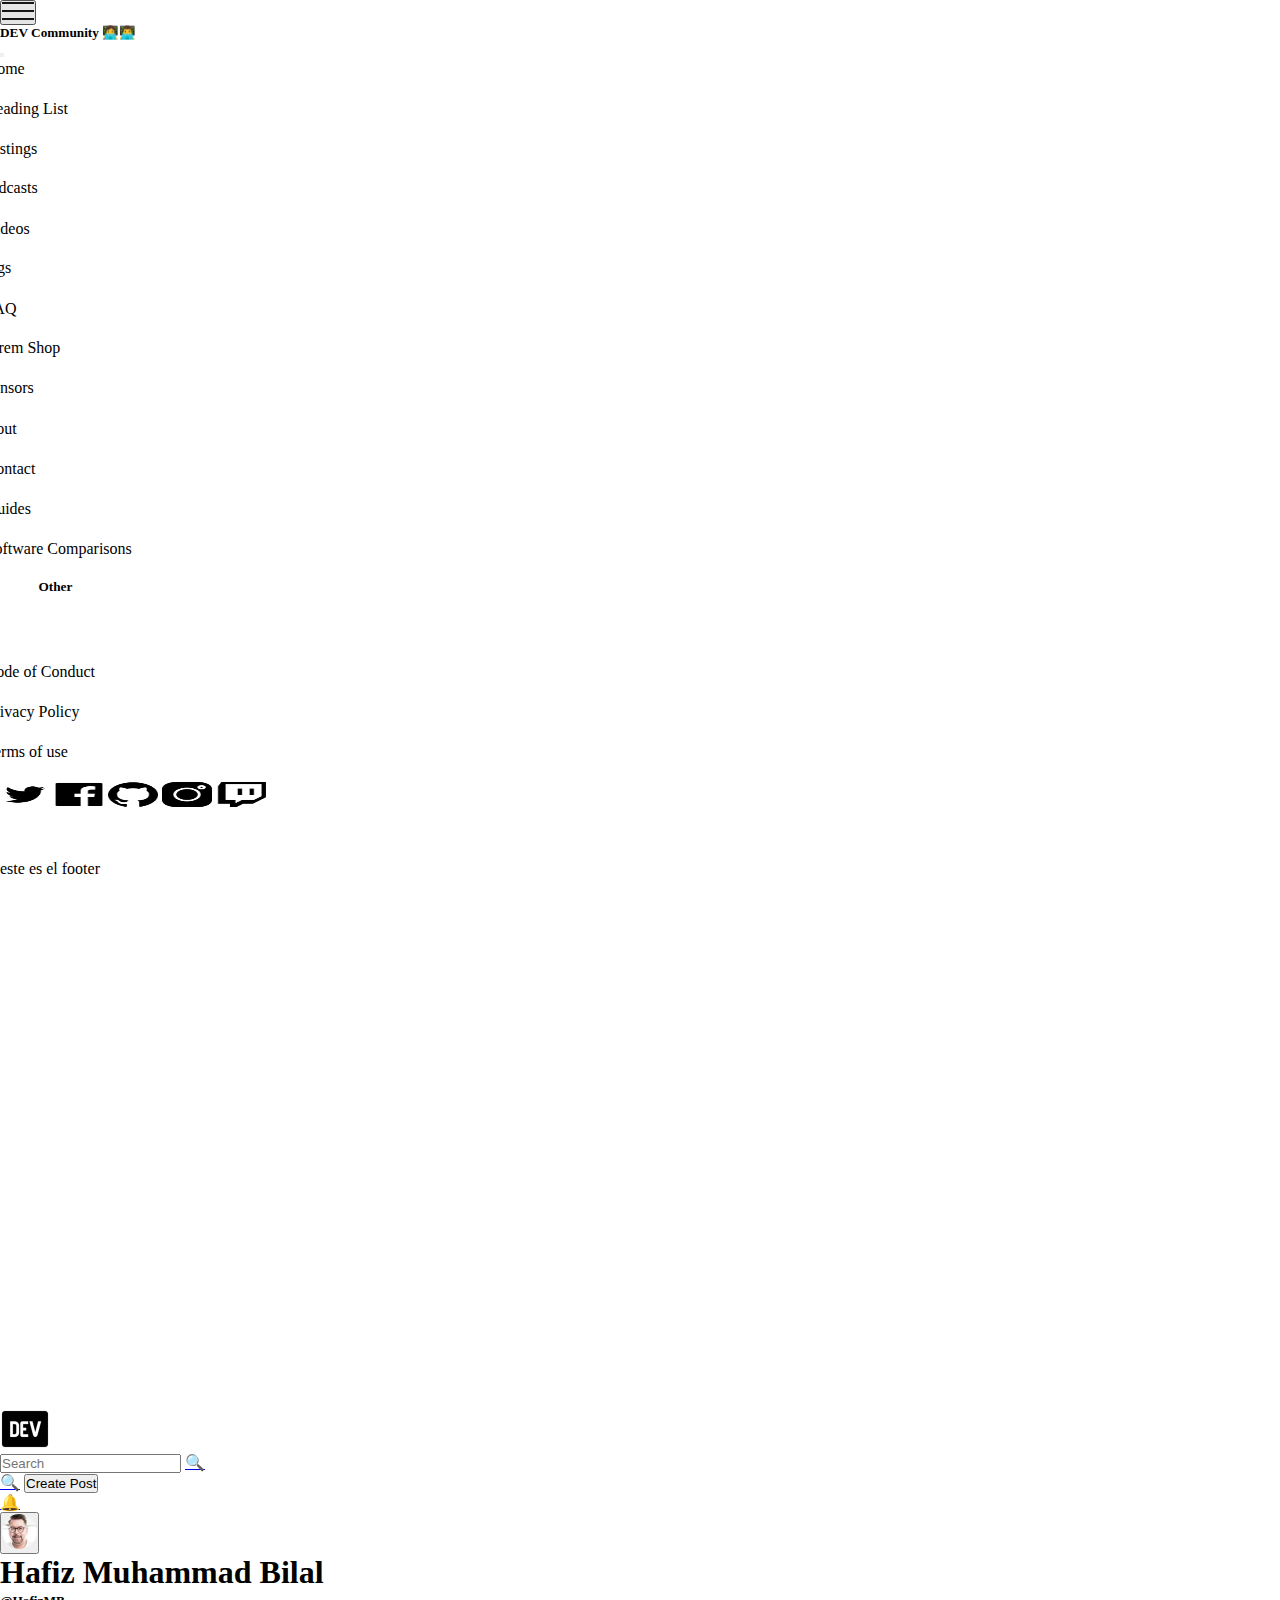
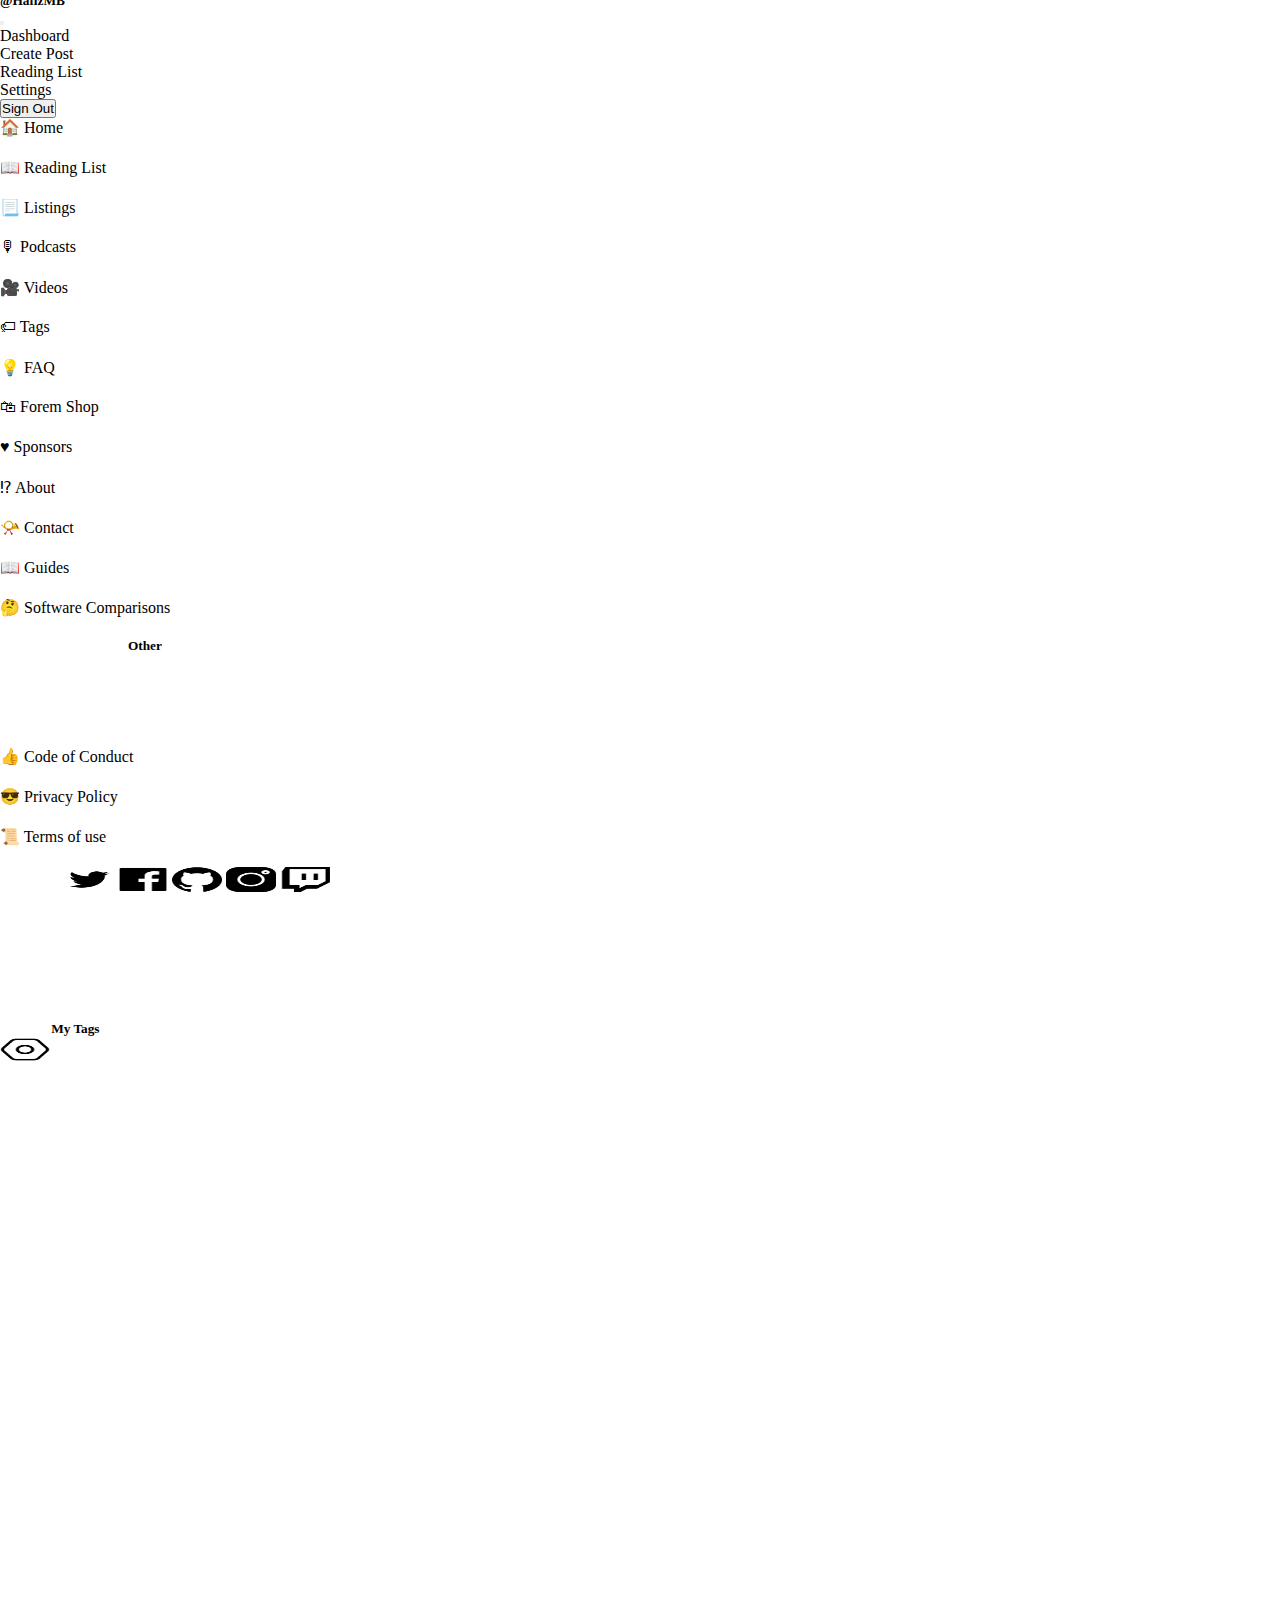
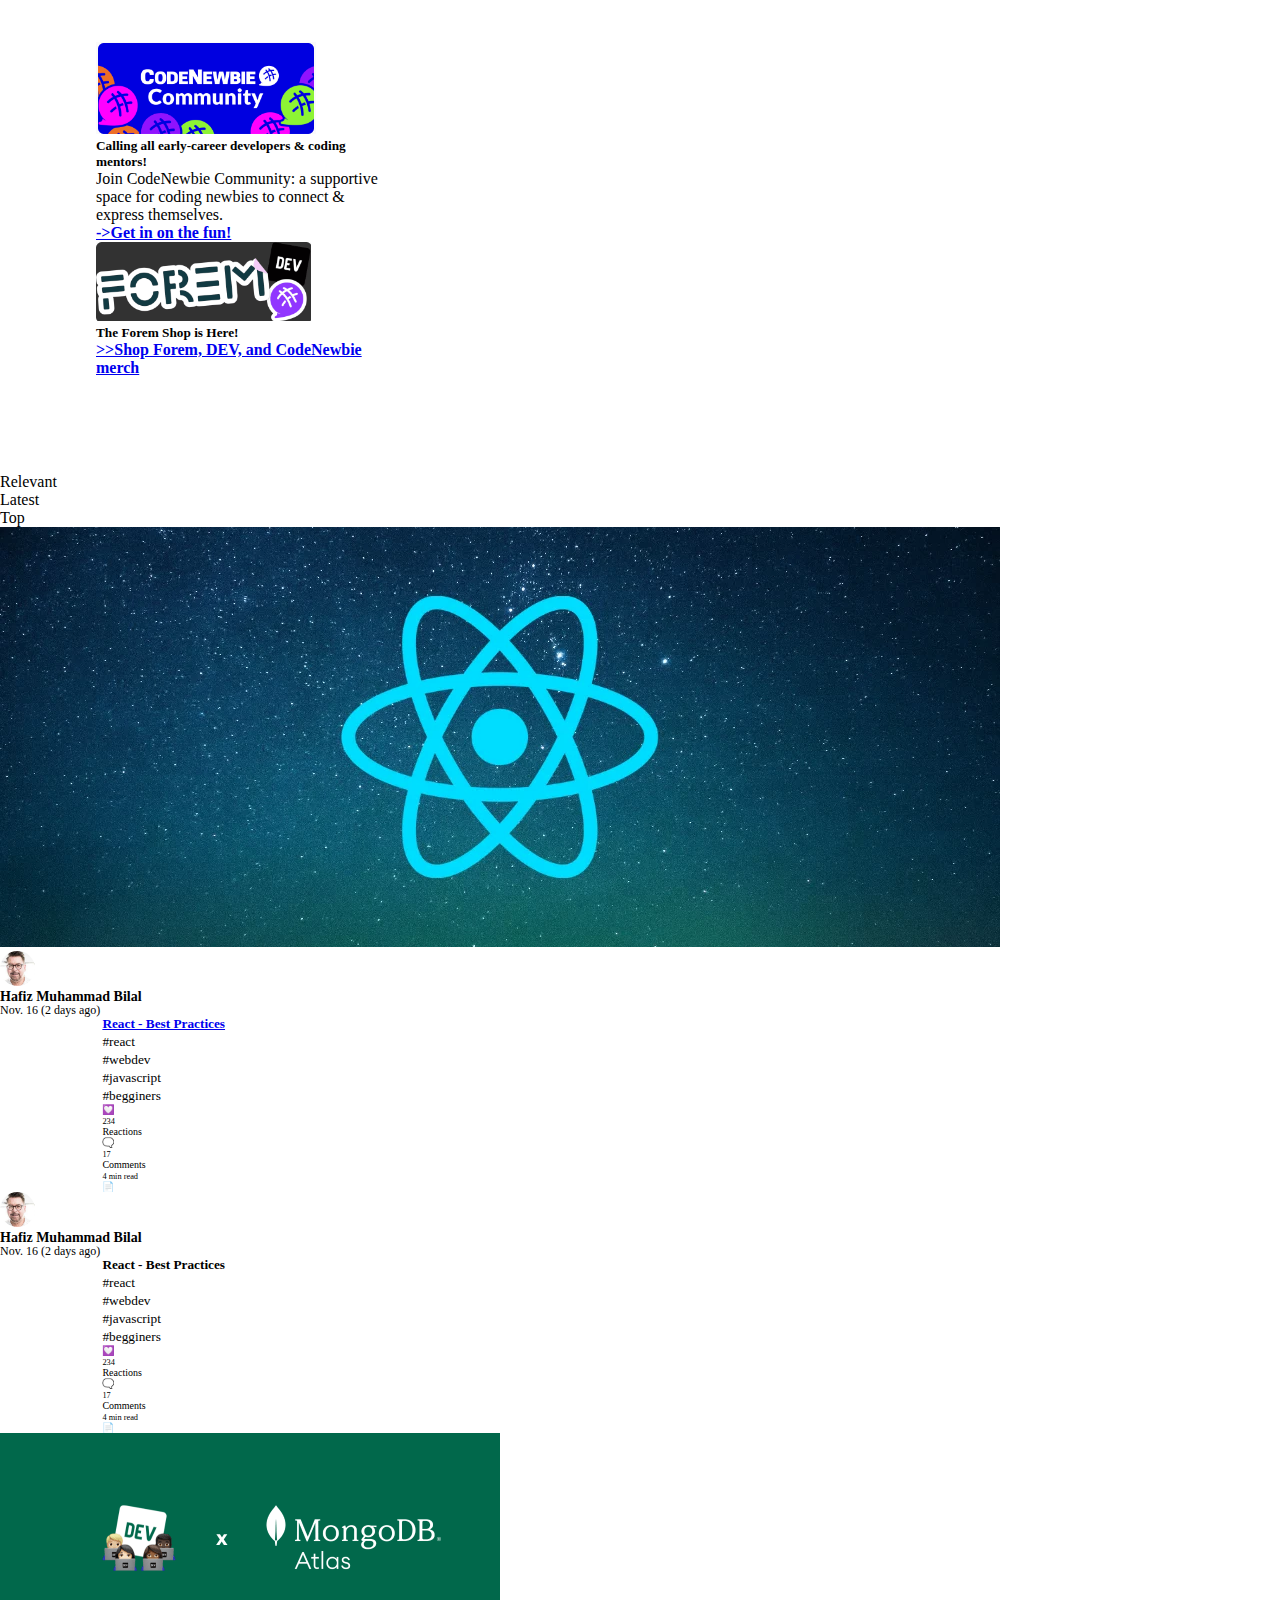
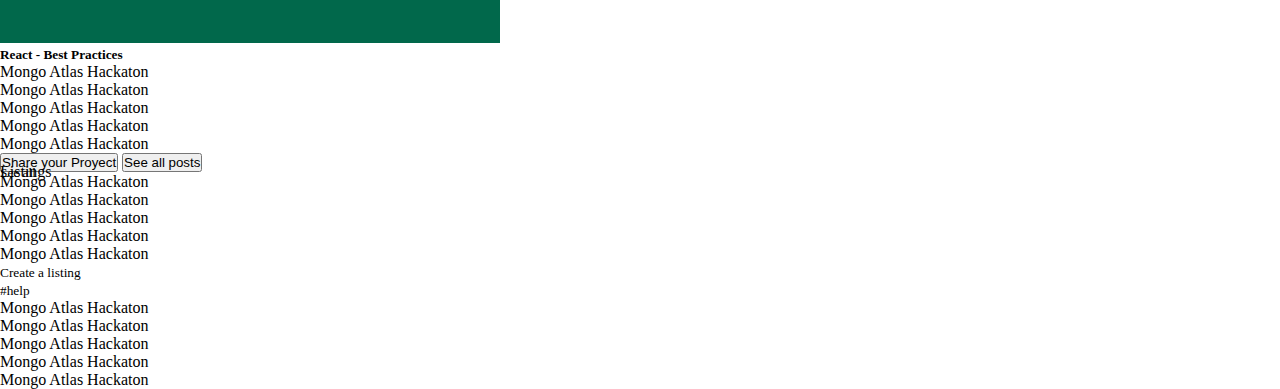
==== commit 85c2eaf5: "will add changes to index" ====
--- a/src/index.html
+++ b/src/index.html
@@ -116,7 +116,7 @@
             >🔍</a
           >
 
-          <a href="create.html">
+          <a href="../src/create.html">
             <button
               class="header__nav--btn btn btn-outline-primary text-primary fw-bolder me-2 d-none d-md-inline d-lg-inline"
               type="submit"
@@ -125,7 +125,7 @@
             </button></a
           >
 
-          <a href="notifications.html">
+          <a href="../src/notifications.html">
             <div class="icon__notifications fs-3 btn btn-light">🔔</div>
           </a>
           
@@ -194,10 +194,8 @@
     </header>
 
     <main class="row text-center bg-light">
-      <section class="d-none d-md-block col-md-4 col-lg-3 aside_section border">
-        <section
-          class="d-none d-md-flex col-md-4 col-lg-3 aside_section border"
-        >
+      <section class="d-none d-md-block col-md-4 col-lg-3 aside_section ">
+        <section class="d-none d-md-flex col-md-4 col-lg-3 aside_section ">
           <div class="row vh-100" id="aside-section">
             <div class="col-12" id="aside-list">
               <ul class="offcanvas-list">
@@ -285,7 +283,7 @@
           </ul>
         </nav>
 
-        <div class="main__section--articles container-fluid"> <!-- aqui ya estas??-->
+        <div class="main__section--articles container-fluid"> <!-- aqui ya empiezan los articulos -->
           <div class="card" style="width: 100%">
             <img
               src="../images/react_universe.png"
@@ -306,7 +304,7 @@
               </div>
               <div class="main__content--data">
                 <h5 class="card-title fw-bolder link__efect">
-                  <a href="new.html">
+                  <a href="../src/new.html">
                     React - Best Practices
                   </a>
                   
@@ -530,7 +528,7 @@
       </section>
     </main>
 
-    <footer class="border text-center">este es el footer</footer>
+    <footer class="border text-center" id="footer">este es el footer</footer>
 
     <script
       src="https://cdn.jsdelivr.net/npm/bootstrap@5.2.2/dist/js/bootstrap.bundle.min.js"
--- a/style/style.css
+++ b/style/style.css
@@ -141,7 +141,7 @@
   }
   .offcanvas-body {
     width: 100%;
-    height: 150vh;
+    height: 100vh;
     margin-left: -5%;
   }
   .offcanvas-body li {
@@ -249,16 +249,18 @@
     color: white !important;
   }
   .offcanvas-body {
-    width: 100%;
-    height: 150vh;
+    width: 80%;
+    height: 100vh;
     margin-left: -5%;
+    border: none;
   }
   .offcanvas-body li {
     width: 100%;
     height: 40px;
+    border: none;
   }
   .aside-icons {
-    width: 100%;
+    width: 80%;
     height: 10vh;
     margin-left: 5%;
   }
@@ -284,11 +286,11 @@
     text-align: left;
   }
   #aside-list li {
-    width: 100%;
+    width: 80%;
     height: 40px;
   }
   .aside-section-tags {
-    width: 100%;
+    width: 80%;
     margin-top: 5%;
     margin-bottom: 45%;
   }
@@ -302,11 +304,18 @@
     height: 25px;
   }
   .aside-section-cards {
+    width: 80%;
     margin: 7.5%;
     text-align: left;
   }
   .aside-section-cards a {
     font-weight: 700;
+  }
+  #footer {
+    position: absolute;
+    bottom: 0;
+    width: 100%;
+    height: 2.5rem;
   }
 }
 @media only screen and (min-width: 992px) {
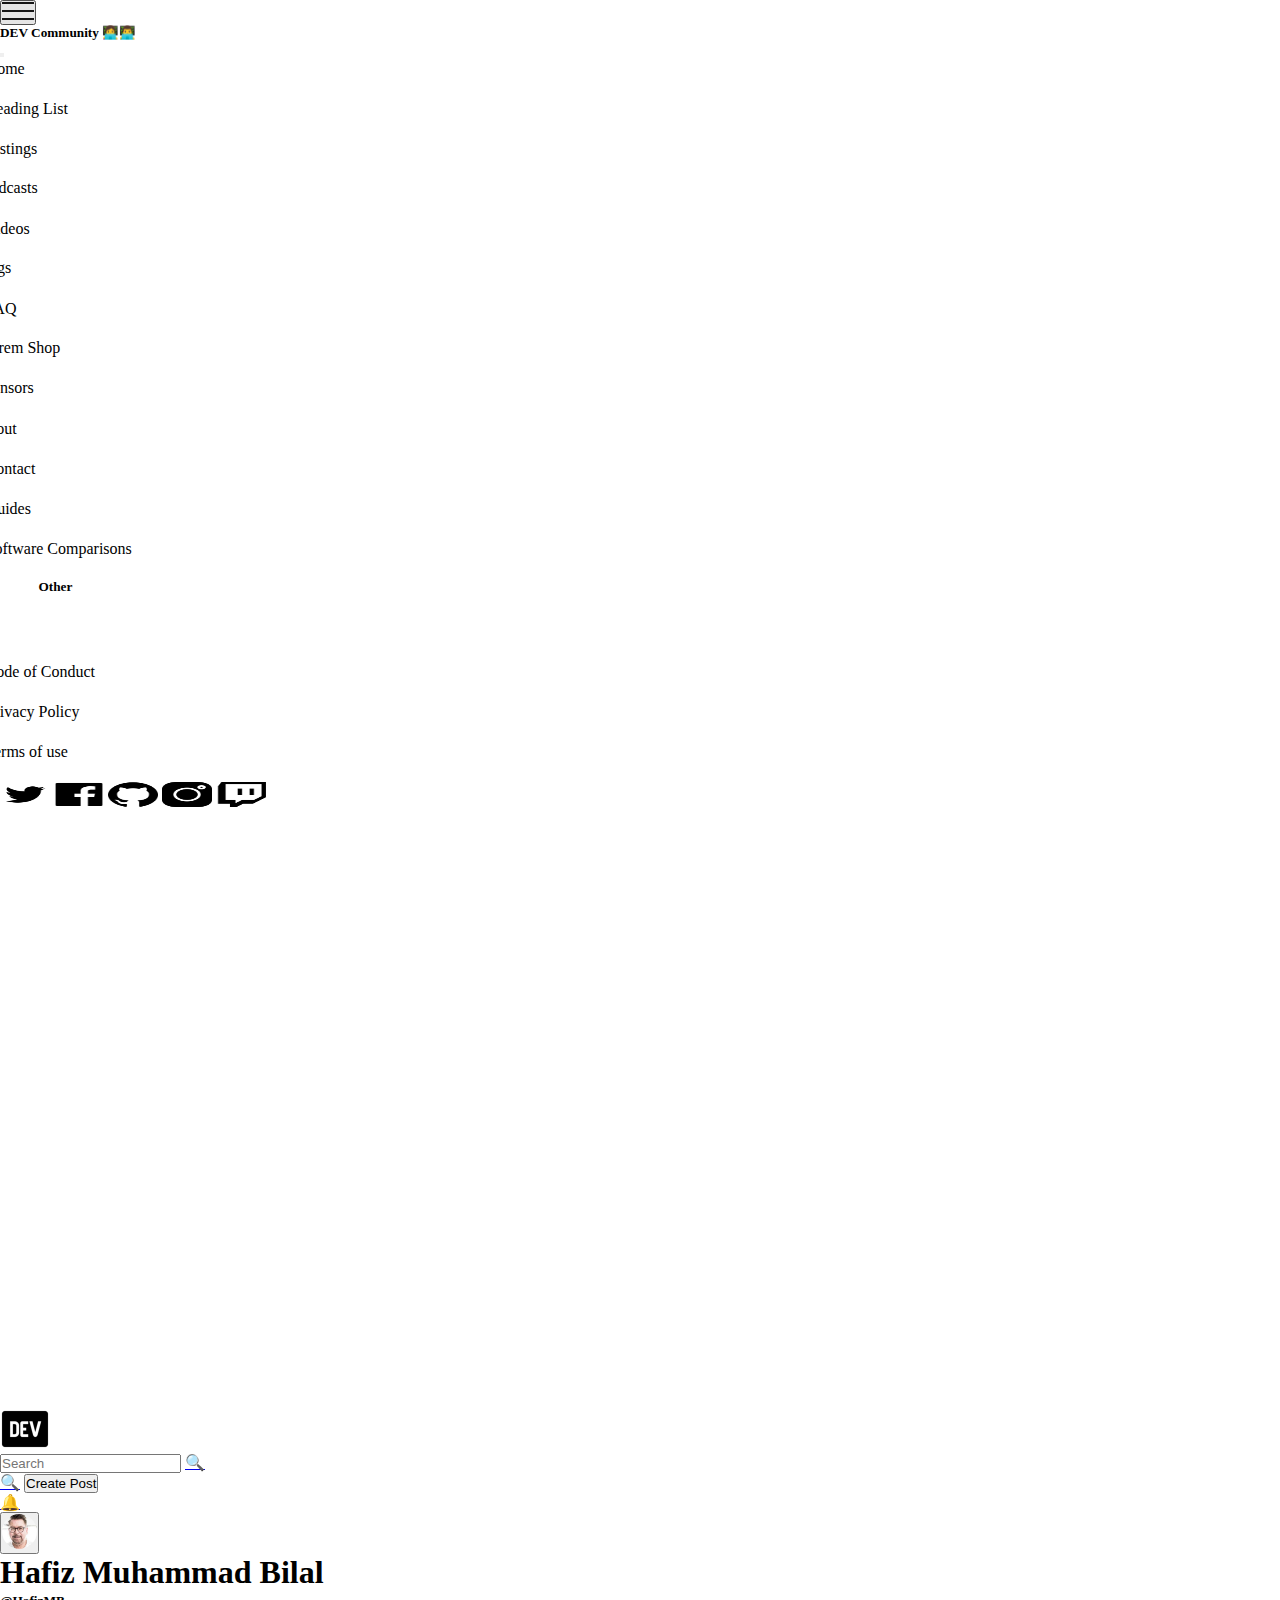
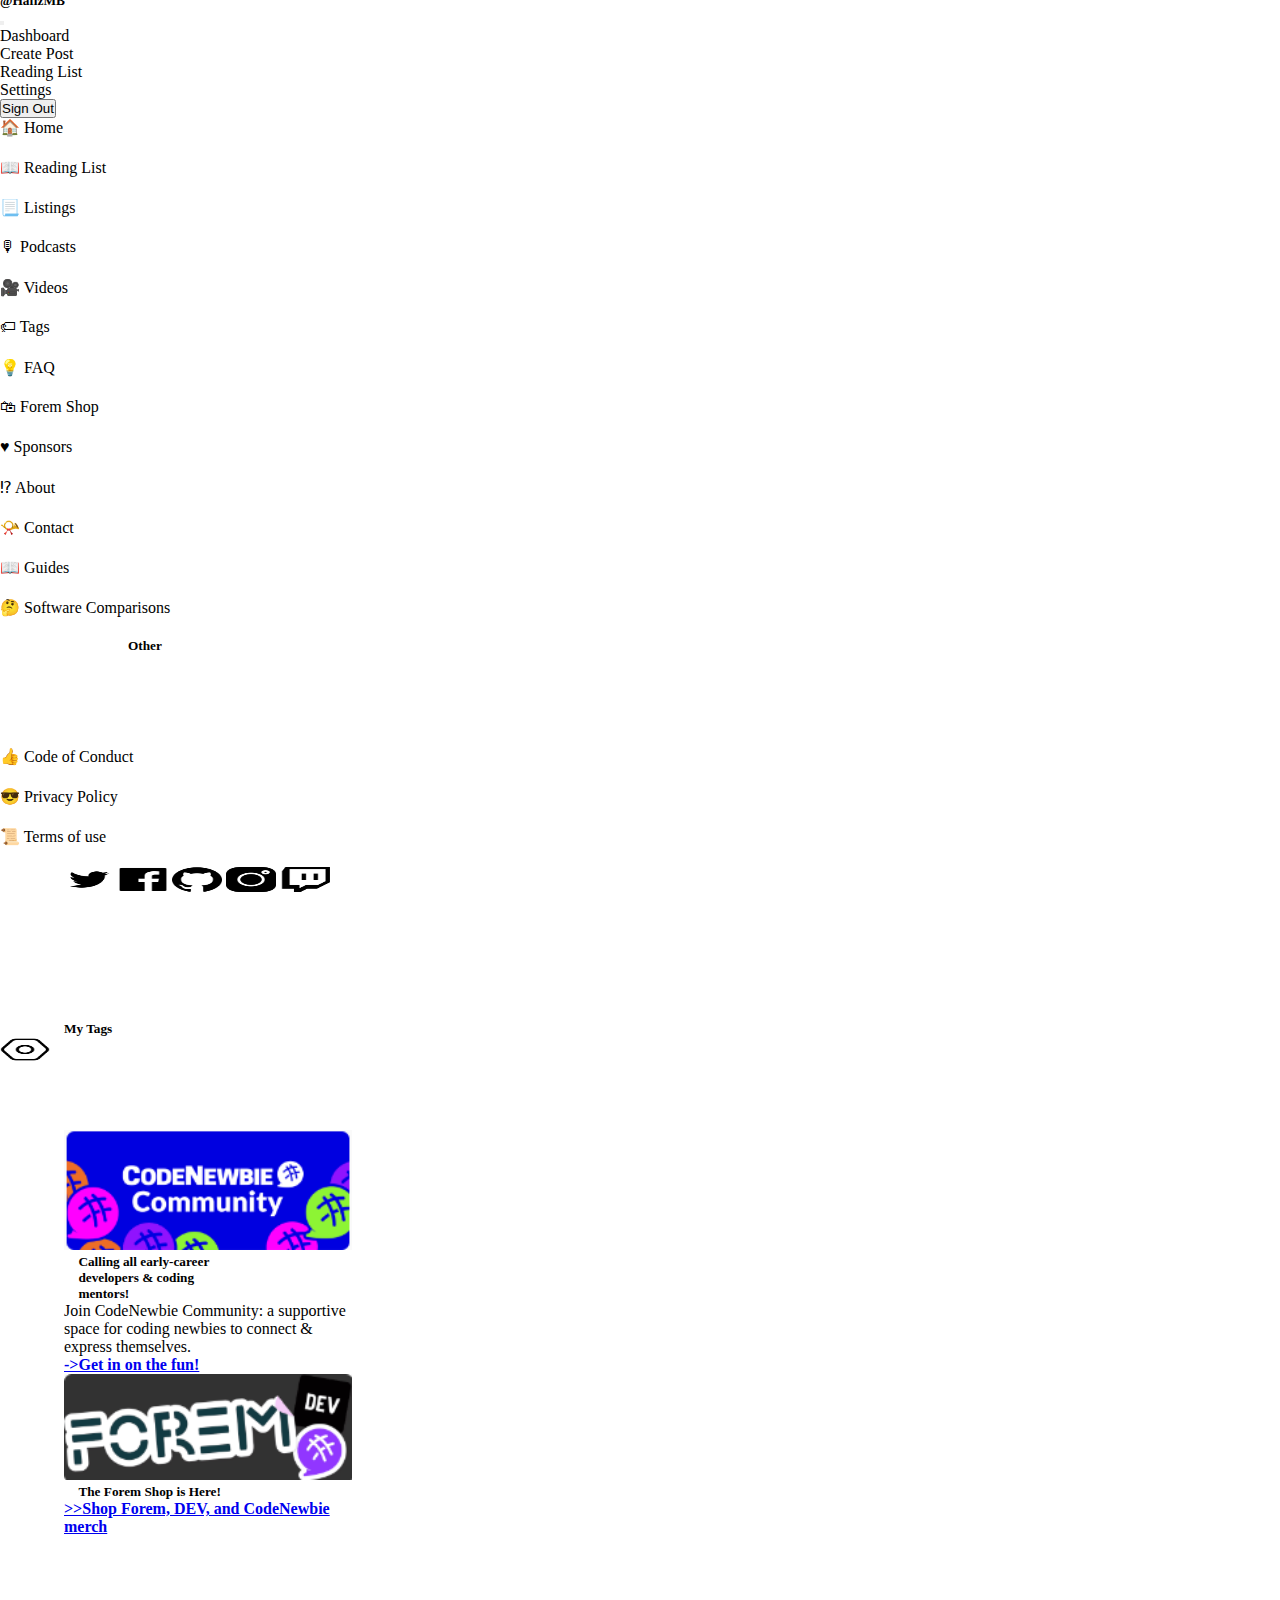
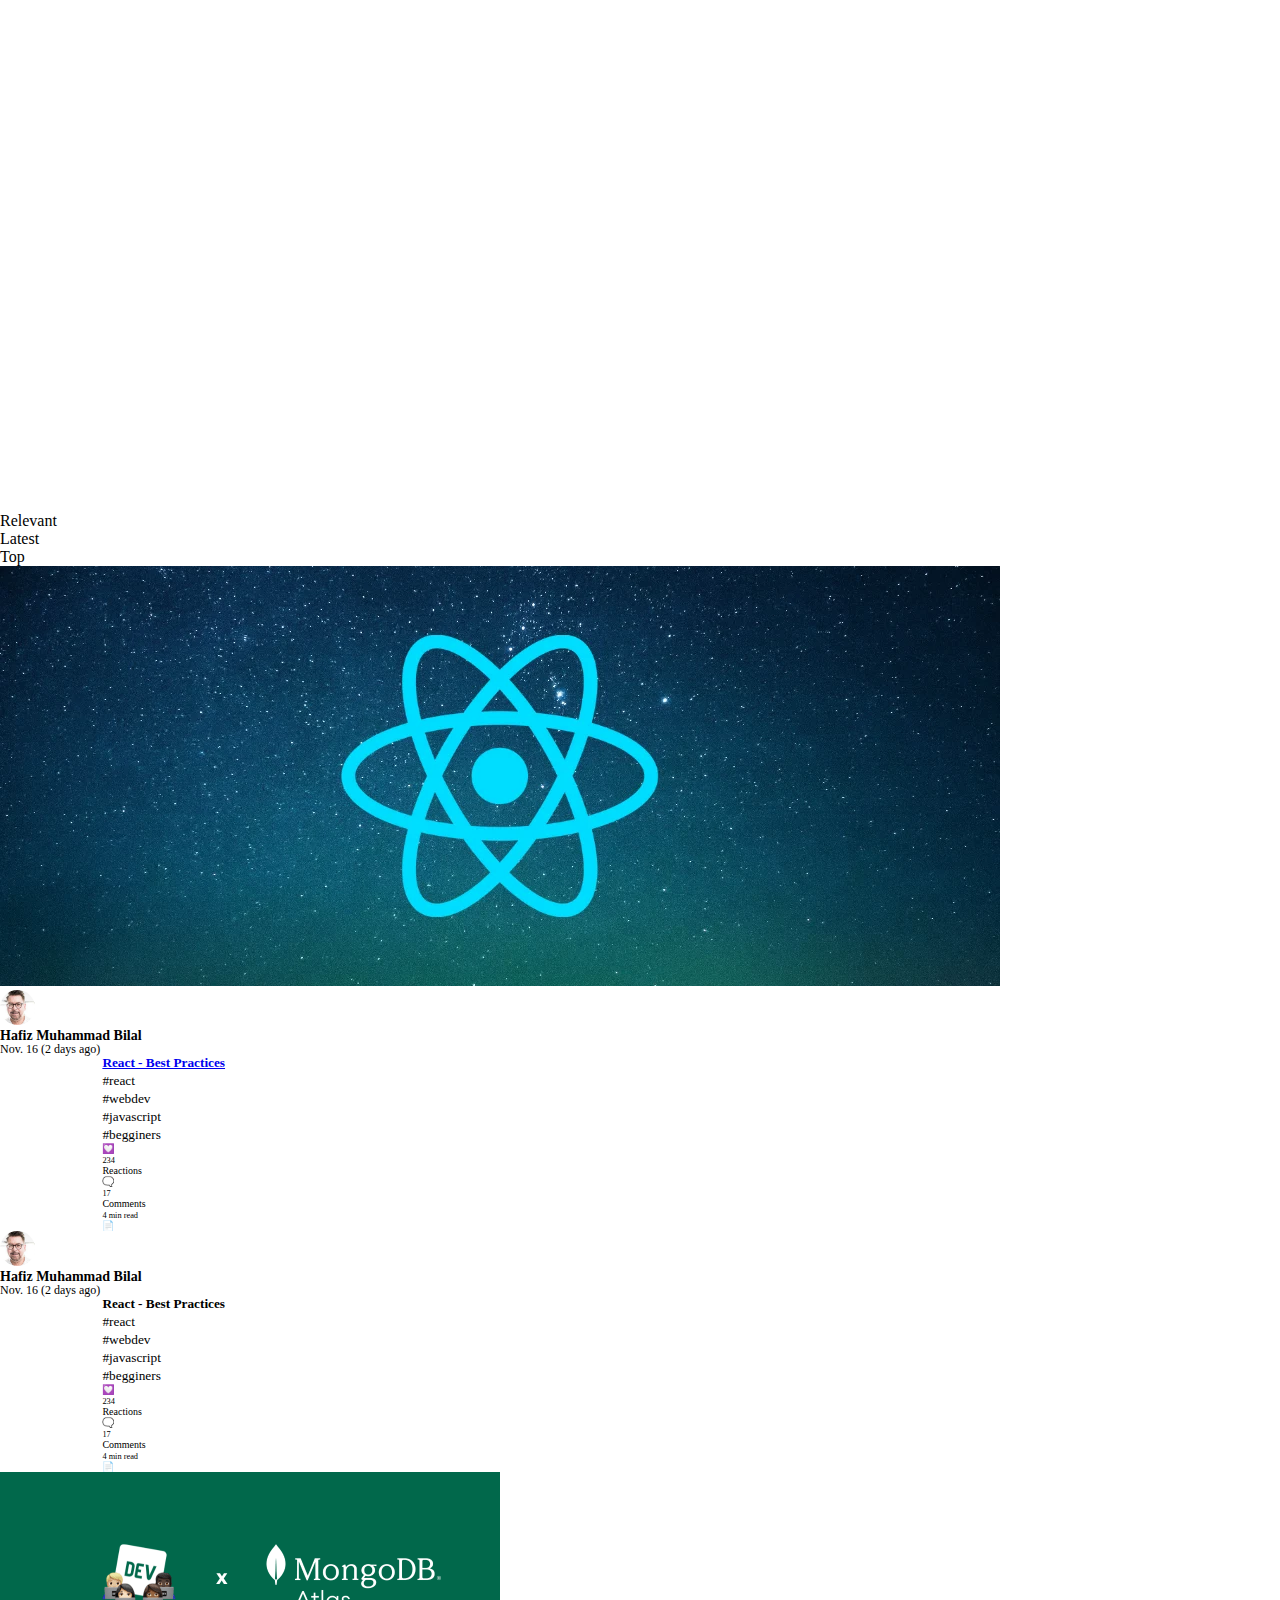
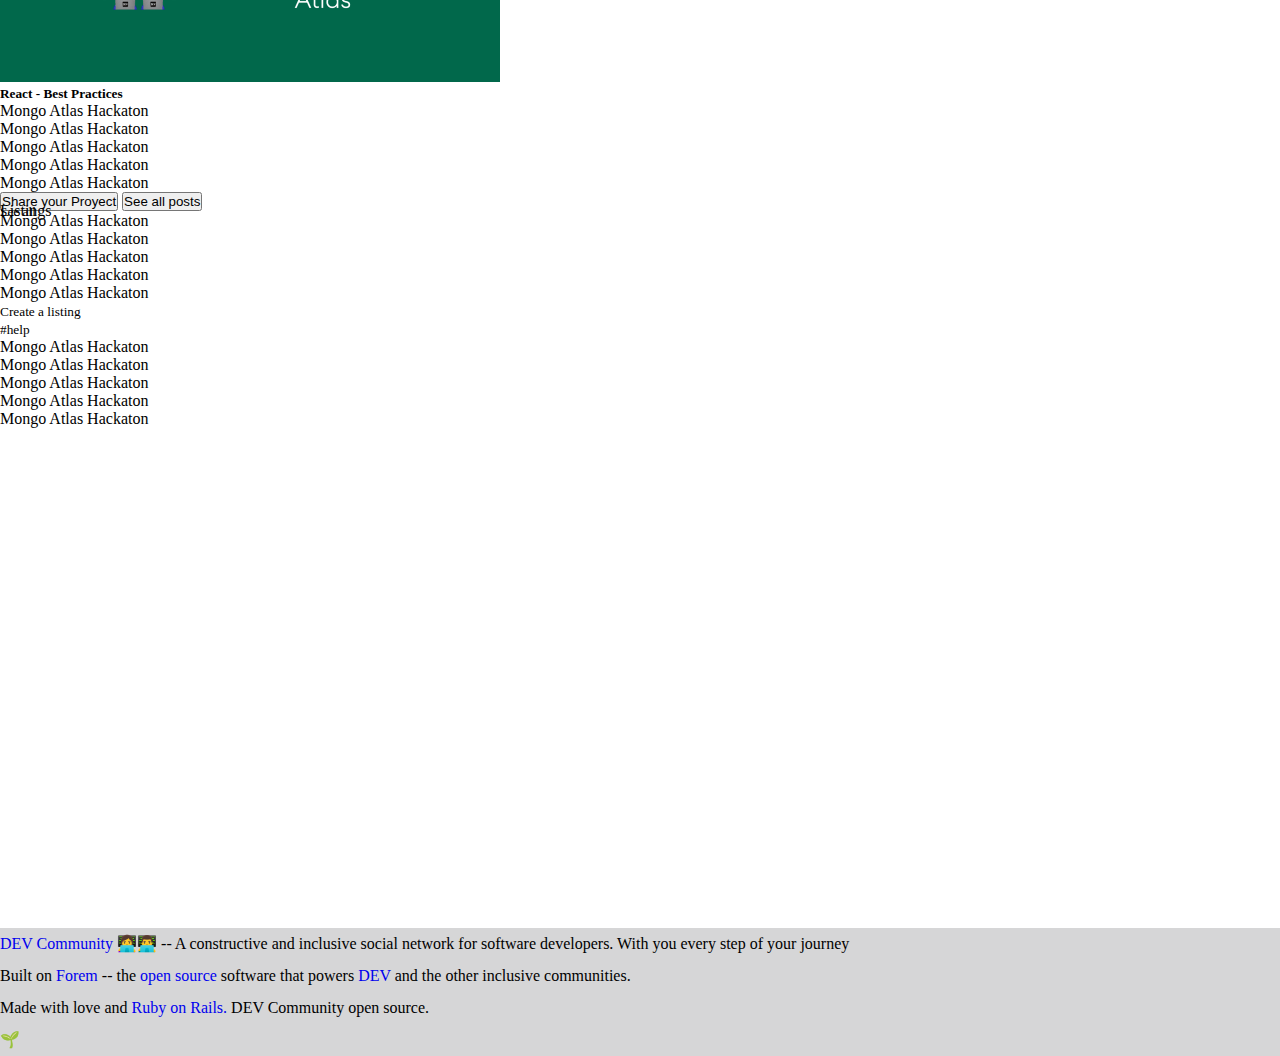
==== commit 2330a145: "added style changes to side and footer" ====
--- a/src/index.html
+++ b/src/index.html
@@ -194,7 +194,7 @@
     </header>
 
     <main class="row text-center bg-light">
-      <section class="d-none d-md-block col-md-4 col-lg-3 aside_section ">
+      <section class="d-none d-md-block col-md-4 col-lg-3 aside_section" id="aside__section">
         <section class="d-none d-md-flex col-md-4 col-lg-3 aside_section ">
           <div class="row vh-100" id="aside-section">
             <div class="col-12" id="aside-list">
@@ -237,37 +237,38 @@
                   <img src="../images/setting.png" alt="settings-icon" />
                 </div>
               </div>
-            </div>
-            <div class="aside-section-cards">
-              <div class="card" style="width: 18rem">
-                <img
-                  src="../images/aside-card-1.PNG"
-                  class="card-img-top"
-                  alt="..."
-                />
-                <div class="card-body">
-                  <h5 class="card-title">
-                    Calling all early-career developers & coding mentors!
-                  </h5>
-                  <p class="card-text">
-                    Join CodeNewbie Community: a supportive space for coding
-                    newbies to connect & express themselves.
-                  </p>
-                  <a href="#">->Get in on the fun!</a>
-                </div>
-              </div>
-              <div class="card" style="width: 18rem">
-                <img
-                  src="../images/aside-card-2.PNG"
-                  class="card-img-top"
-                  alt="..."
-                />
-                <div class="card-body">
-                  <h5 class="card-title h4">The Forem Shop is Here!</h5>
-                  <a href="#">>>Shop Forem, DEV, and CodeNewbie merch</a>
-                </div>
-              </div>
-            </div>
+              <div class="aside-section-cards">
+                <div class="card" style="width: 18rem">
+                  <img
+                    src="../images/aside-card-1.PNG"
+                    class="card-img-top"
+                    alt="..."
+                  />
+                  <div class="card-body">
+                    <h5 class="card-title">
+                      Calling all early-career developers & coding mentors!
+                    </h5>
+                    <p class="card-text">
+                      Join CodeNewbie Community: a supportive space for coding
+                      newbies to connect & express themselves.
+                    </p>
+                    <a href="#">->Get in on the fun!</a>
+                  </div>
+                </div>
+                <div class="card" style="width: 18rem">
+                  <img
+                    src="../images/aside-card-2.PNG"
+                    class="card-img-top"
+                    alt="..."
+                  />
+                  <div class="card-body">
+                    <h5 class="card-title h4">The Forem Shop is Here!</h5>
+                    <a href="#">>>Shop Forem, DEV, and CodeNewbie merch</a>
+                  </div>
+                </div>
+              </div>
+            </div>
+            
           </div>
         </section>
       </section>
@@ -528,7 +529,18 @@
       </section>
     </main>
 
-    <footer class="border text-center" id="footer">este es el footer</footer>
+    <footer class="border text-center" id="footer">
+      <div class="row">
+        <div class="col-12">
+          <div class ="footer__body">
+          <div><a href="#">DEV Community</a>  👩‍💻👨‍💻 -- A constructive and inclusive social network for software developers. With you every step of your journey</div>
+          <div>Built on <a href="#"> Forem</a> -- the <a href="#">open source</a> software that powers <a href="#">DEV</a> and the other inclusive communities.</div>
+          <div>Made with love and <a href="#">Ruby on Rails.</a> DEV Community open source.</div>
+          <div>🌱</div>
+          </div>
+        </div>
+      </div>
+    </footer>
 
     <script
       src="https://cdn.jsdelivr.net/npm/bootstrap@5.2.2/dist/js/bootstrap.bundle.min.js"
--- a/style/style.css
+++ b/style/style.css
@@ -170,6 +170,16 @@
   .offcanvas-list li {
     list-style: none;
   }
+  #footer {
+    width: 100%;
+  }
+  #footer a {
+    text-decoration: none;
+  }
+  #footer .footer__body {
+    background-color: #d6d6d7;
+    line-height: 2;
+  }
 }
 @media only screen and (min-width: 768px) {
   .main__section--btn {
@@ -304,18 +314,30 @@
     height: 25px;
   }
   .aside-section-cards {
-    width: 80%;
-    margin: 7.5%;
+    width: 70%;
+    margin: 5%;
+    height: auto;
     text-align: left;
   }
   .aside-section-cards a {
     font-weight: 700;
   }
+  .aside-section-cards img {
+    width: 100%;
+    height: 45%;
+  }
   #footer {
+    padding-top: 500px;
+    width: 100%;
     position: absolute;
-    bottom: 0;
-    width: 100%;
-    height: 2.5rem;
+    margin: auto;
+  }
+  #footer a {
+    text-decoration: none;
+  }
+  #footer .footer__body {
+    background-color: #d6d6d7;
+    line-height: 2;
   }
 }
 @media only screen and (min-width: 992px) {
@@ -380,4 +402,60 @@
   .offcanvas-list li {
     list-style: none;
   }
+  .aside-icons {
+    width: 80%;
+    height: 10vh;
+    margin-left: 5%;
+  }
+  .aside-icons img {
+    width: 50px;
+    height: 25px;
+  }
+  .offcanvas-subtitle {
+    width: 100%;
+    height: 5vh;
+    margin-left: 10%;
+    margin-bottom: 5%;
+    font-weight: bolder;
+  }
+  .offcanvas-list a {
+    text-decoration: none;
+    color: black;
+  }
+  .offcanvas-list li {
+    list-style: none;
+  }
+  #aside-list {
+    text-align: left;
+  }
+  #aside-list li {
+    width: 80%;
+    height: 40px;
+  }
+  .aside-section-tags {
+    width: 100%;
+    margin-top: 5%;
+    margin-bottom: 45%;
+  }
+  .aside-section-tags h5 {
+    text-align: left;
+    width: 50%;
+    margin-left: 5%;
+  }
+  .aside-section-tags img {
+    width: 50px;
+    height: 25px;
+  }
+  .aside-section-cards {
+    width: 100%;
+    margin: 5%;
+    text-align: left;
+  }
+  .aside-section-cards a {
+    font-weight: 700;
+  }
+  .aside-section-cards img {
+    width: 100%;
+    height: 45%;
+  }
 }/*# sourceMappingURL=style.css.map */